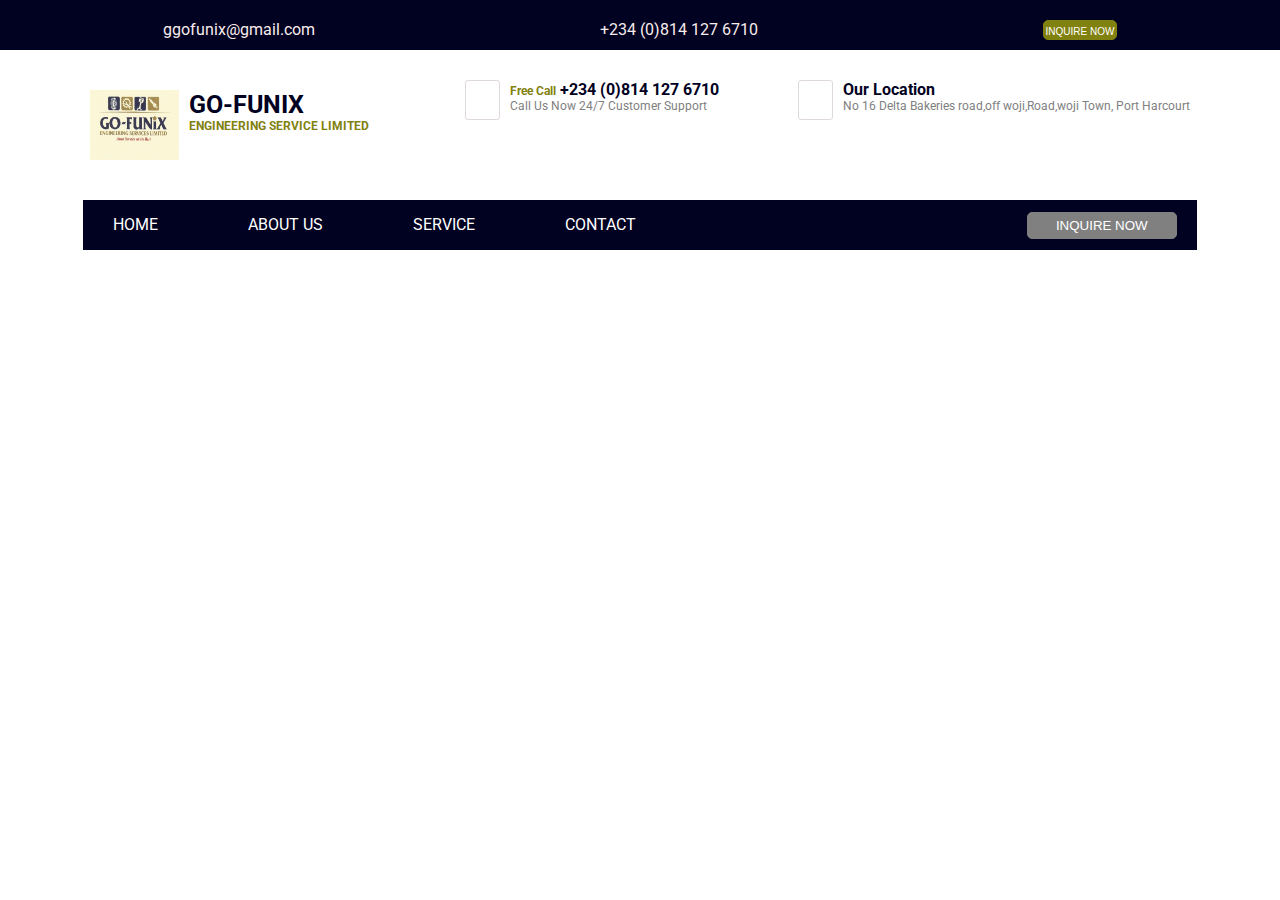
==== about.html @ c50b6c3c "GO-FUNIX" ====
<!DOCTYPE html>
<html lang="en">
<head>
    <meta charset="UTF-8">
    <meta http-equiv="X-UA-Compatible" content="IE=edge">
    <meta name="viewport" content="width=device-width, initial-scale=1.0">
    <link href="https://fonts.googleapis.com/css2?family=Roboto:wght@500;700&display=swap" rel="stylesheet">
    <link rel="stylesheet" href="./style.css">
    <title>GO FUNIX</title>
</head>
<body>
    <section class="section-one">
        <div class="first-container">
            <div class="mail-top">
                <p class="email">ggofunix@gmail.com</p>
                <p class="digit">+324 (0)814 127 6710</p>
            </div>
            <button class="inquire-now">INQUIRE NOW</button>
        </div>
        <div class="mail-topt">
            <div class="mailt-container">
                <div>
                    <p class="email">ggofunix@gmail.com</p>
                </div>
                <div>
                    <p class="digit">+324 (0)814 127 6710</p>
                </div>
            </div>
            <button class="inquire-now">INQUIRE NOW</button>
        </div>
        <div class="mail-topd">
            <div class="mailt-containerd">
                <div>
                    <p class="email">ggofunix@gmail.com</p>
                </div>
                <div>
                    <p class="digit">+234 (0)814 127 6710</p>
                </div>
                <div>
                    <button class="inquire-now">INQUIRE NOW</button>
                </div>
            </div>
        </div>
    </section>
    <section class="sectiont-two">
        <div class="logo-section">
            <img src="./images/Logo 1 pdf.jpeg" class="logo">
            <div>
                <h1 class="logo-hone">GO-FUNIX</h1>
                <h6 class="logo-hsix">ENGINEERING SERVICE LIMITED</h6>
            </div>
        </div>
        <div class="call-section">
            <h2 class="sect-ht"></h2>
            <div>
                <h6 class="call-hsix">Free Call<span class="first-span"> +234 (0)814 127 6710</span></h6>
                <p class="call-secp">Call Us Now 24/7 Customer Support</p>
            </div>
        </div>
        <div class="location-section">
            <h2 class="sect-ht"></h2>
            <div>
                <h6 class="first-span">Our Location</h6>
                <p class="call-secp">No 16 Delta Bakeries road,off woji,Road,woji Town, Port Harcourt </p>
            </div>
        </div>
    </section>
    <section class="section-three">
        <div class="hamburgerIcon" id="hamburger-mobile" onClick="dropMenu()">
            <img src="./images/Hamburger.svg" alt="">
            <h3 class="nav-menu">MENU</h3>
        </div>
        <div class="menuItems">
            <div class="nav-cont" id="nav-dropdown">
                <ul class="nav-links">
                    <li><a href="index.html">HOME</a></li>
                    <li><a href="#">ABOUT US</a></li>
                    <li><a href="service.html">SERVICE</a></li>
                    <li><a href="contact.html">CONTACT</a></li>
                </ul>
            </div>
            <div class="button-cont">
                <button class="nav-button">INQUIRE NOW</button>
            </div>
        </div>
    </section>






    
    <script src="./scrip.js"></script>
</body>
</html>
---- style.css ----
*{
    box-sizing: border-box;
    margin: 0px;
    padding: 0px;
}
body{
    font-family: 'Roboto', sans-serif;
}
.section-one{
    background-color: rgb(1, 1, 34);
    text-align: center;
}
.mail-top{
    color: rgb(248, 236, 236);
    padding: 20px;
    line-height: 30px;
}
.inquire-now{
    width: 80%;
    height: 35px;
    background-color:rgb(129, 129, 15);
    color: white;
    border: 1px solid rgb(129, 129, 15);
    border-radius: 15px;
    font-size: 16px;
    font-weight: 100px;
    margin-bottom: 5px;
}
.mail-topt{
    display: none;
}
.first-container{
    display: block;
}
.mail-topd{
    display: none;
}
.sectiont-two{
    height: 280px;
    overflow: hidden;
}
.logo{
    width: 30%;
}
.logo-section{
    display: flex;
    padding:20px 30px;
    gap: 10px;
}
.logo-hone{
    font-size: 25px;
    color: rgb(1, 1, 34);
}
.logo-hsix{
    color: rgb(129, 129, 15);
    font-size: 12px;
}
.call-section{
    display: flex;
    padding: 10px 30px;
    gap: 10px;
}
.location-section{
    display: flex;
    padding: 10px 30px;
    gap: 10px;
}
.sect-ht{
    border-radius: 3px;
    border: 1px solid rgb(224, 217, 217);
    width: 35px;
    height: 40px;
}
.call-hsix{
    color: rgb(129, 129, 15);
    font-size: 12px;
}
.first-span{
    color: rgb(1, 1, 34);
    font-size: 16px;
}
.call-secp{
    font-size: 12px;
    color: gray;
}
.section-three{
    background-color:rgb(1, 1, 34) ;
    /* display: flex; */
}
.nav-cont{
    position: absolute;
    background-color: rgb(1, 1, 34);
    width: 100%;
    height: 0;
    overflow-y: hidden;

}
li a{
    text-decoration: none;
    list-style-type: none;
    color: white;
    padding: 30px;
    font-size: 16px;
    line-height: 30px;
}
.hamburgerIcon{
    display: flex;
}
.button-cont{
    display: none;
}
.hamburger{
    width: 30px;
    margin-top:8px ;
}
.nav-menu{
    color: white;
    margin-top: 10px;
}
.show-nav-dropdown{
    height: max-content;
}
.section-four{
    /* margin-top: -5px; */
    overflow: hidden;
    /* background-image: url(./images/back-ground.jpg); */
    background-repeat: no-repeat;
    background-size: cover;
    height: 600px;
    background-image:
    linear-gradient(to bottom, rgba(245, 246, 252, 0.72), rgba(0, 0, 10, 0.80)),
    url('./images/mechelin-bg.jpg');
}
.four-conts{
    /* padding-top: 140px; */
    padding: 140px 30px 0 30px;
}
.four-hone{
    font-size: 30px;
    color: white;
}
.fourp{
    line-height: 25px;
    color: whitesmoke;
    margin-top: 20px;
}
.section-five{
    padding: 0 30px 30px 30px;
}
.buy{
    width: 30px;
    height: 25px;
    margin-top: 10px;
    margin-left: 8px;
    /* background-color: rgb(129, 129, 15); */
}
.buy-image{
    background-color: rgb(129, 129, 15);
    width: 150px;
    height: 50px;
    border-radius: 50%;
    /* margin-bottom: 20px; */
}
.import-image{
    background-color: rgb(1, 1, 34);
    width: 180px;
    height: 50px;
    border-radius: 50%;
}
.import{
    width: 30px;
    height: 25px;
    margin-left: 5px;
    margin-top: 10px;
}
.top-five{
    display: flex;
    background-color:rgb(1, 1, 34) ;
    color: white;
    height: 220px;
    padding: 30px;
}
.middle-five{
    display: flex;
    background-color: rgb(129, 129, 15);
    color: white;
    height: 220px;
    padding: 30px;
}
.last-five{
    display: flex;
    background-color:rgb(1, 1, 34) ;
    color: white;
    height: 220px;
    padding: 30px;
}
.five-htre{
    margin-bottom: 15px;
}
.five-mini{
    margin-left: 15px;
}
.section-six{
    padding: 30px;
}
.six-image{
    width: 100%;
    margin-bottom: 50px;
    /* height: 40%; */
}
.six-htre{
    color: rgb(129, 129, 15);
    font-size: 14px;
    margin-bottom: 10px;
}
.six-hone{
    color: rgb(19, 18, 18);
    font-size: 20px;
    margin-bottom: 20px;
}
.sixp{
    padding: 0 0px 20px 40px;
    color: rgb(31, 30, 30);
}
.section-seven{
    padding: 30px;
    text-align: center;
    overflow: hidden;
    background-repeat: no-repeat;
    background-size: cover;
    height: 400px;
    background-image:
    linear-gradient(to bottom, rgba(245, 246, 252, 0.72), rgba(0, 0, 10, 0.80)),
    url('./images/tyres-one.jpg');
}
.sevenmi{
    color: white;
}
.seven-htre{
    font-size: 30px;
}
.sevenp{
    line-height: 25px;
    margin-top: 20px;
}
.section-eight{
    padding: 30px;
    /* gap: 50px; */
}
.eight-top{
    text-align: center;
    padding: 50px 30px;
}
.eight-htre{
    color: rgb(129, 129, 15);
    font-size: 14px;
    margin-bottom: 10px;
}
.eight-htwo{
    color: rgb(36, 35, 35);
    font-size: 25px;
}
.eight-first{
    background-color: whitesmoke;
    height: 460px;
    padding: 30px;
    text-align: center;
    margin-bottom: 35px;
}
.eight-middle{
    background-color: whitesmoke;
    height: 460px;
    padding: 30px;
    text-align: center;
    margin-bottom: 35px;
}
.eight-last{
    background-color: whitesmoke;
    height: 460px;
    padding: 30px;
    text-align: center;
}
.first-image{
    width: 100%;
}
.middle-image{
    width: 100%;
}
.last-image{
    width: 100%;
}
.eight-htref{
    color: rgb(36, 35, 35);
    font-size: 20px;
    padding: 30px;
}
.eightpf{
    /* padding: 30px; */
    line-height: 25px;
    color: gray;
    font-size: 18px;
}
.section-nine{
    background-color: rgb(1, 1, 34);
    padding: 50px 10px 50px 30px;
    /* height: 800%; */
}
.about{
    margin-bottom: 30px;
}
.link{
    margin-bottom: 30px;
}
.ninep{
    line-height: 40px;
    color: gray;
    font-size: 18px;
}
.nine-htre{
    margin-bottom: 30px;
    font-size: 20px;
    color: white;
}
.section-ten{
    padding: 30px;
    text-align: center;
    /* background-color: gray; */
}
.ten-image{
    width: 100%;
    height: 20%;
    /* background-color: red; */
    margin-bottom: 50px;
}
.ten-image-bg{
    background-color: white;
    width: 75%;
    height: 20%;
    margin-bottom: 40px;
}
.ten-image-bgc{
    background-color: white;
    width: 60%;
}
.ten-hone{
    font-size: 25px;
    margin-bottom: 10px;
    color: rgb(36, 35, 35);
}
.tenp{
    margin-bottom: 10px;
    font-size: 18px;
    color: rgb(129, 129, 15);          
}


/* .nav-menu{
    display: block;
} */
/*tablet*/
@media screen and (min-width:700px) {
    .mail-topt{
        display: block;
    }
    .first-container{
        display: none;
    }
    .mailt-container{
        display: flex;
        justify-content: space-around;
        color: rgb(248, 236, 236);
        padding: 20px;
    }
    .mail-topd{
        display: none;
    }
    .sectiont-two{
        height: 320px;
        padding:20px 50px;
    }
    .logo{
        width: 15%;
    }
    .logo-section{
        display: flex;
        padding:20px 30px;
        gap: 10px;
    }
    .nav-menu{
        display: block;
    }
    .nav-menu{
        padding-top: 20px;
        font-size: 5px;
    }
    .button-cont{
        display: none;
    }
    .hamburgerIcon{
        display: flex;
        margin-left: 70px;
    }
    .nav-menu{
        color: white;
        font-size: 20px;
        margin-bottom: 16px;
    }
    .hamburger{
        width: 30px;
        margin-top:12px ;
    }
    .four-conts{
        width: 80%;
        /* margin: 0px 0px 50px 0px; */
    }
    .four-hone{
        font-size: 35px;
        font-weight: bolder;
    }
    .fourp{
        line-height: 30px;
        margin-top: 60px;
    }
    .buy-image{
        width: 60px;
        height: 50px;
        border-radius: 50%;
    }
    .buy{
        margin-left: 10px;
    }
    .import-image{
        width: 80px;
        height: 50px;
    }
    .top-five{
        height: 150px;
       line-height: 25px;
    }
    .middle-five{
        height: 150px;
        line-height: 25px;
    }
    .last-five{
        height: 170px;
        line-height: 25px;
    }
    .section-five{
        padding: 0 70px 90px 70px;
    }
    .section-six{
        padding: 70px;
    }
    .six-image{
        width: 100%;
        height: 600px;
        margin-bottom: 50px;
        /* height: 40%; */
    }
    .six-htre{
        font-size: 16px;
        margin-bottom: 10px;
    }
    .six-hone{
        font-size: 25px;
        margin-bottom: 20px;
    }
    .sixp{
        font-size: 18px;
        padding: 0 0px 20px 40px;
    }
    .seven-htre{
        font-size: 35px;
    }
    .sevenp{
        line-height: 25px;
        margin-top: 20px;
        font-size: 20px;
    }
    .first-image{
        width: 100%;
        height: 300px;
    }
    .middle-image{
        width: 100%;
        height: 300px;
    }
    .last-image{
        width: 100%;
        height: 300px;
    }
    .section-eight{
        padding: 70px;
        /* gap: 50px; */
    }
    .eight-first{
        background-color: whitesmoke;
        height: 550px;
        padding: 30px;
        text-align: center;
        margin-bottom: 50px;
    }
    .eight-middle{
        background-color: whitesmoke;
        height: 550px;
        padding: 30px;
        text-align: center;
        margin-bottom: 50px;
    }
    .eight-last{
        background-color: whitesmoke;
        height: 550px;
        padding: 30px;
        text-align: center;
    }
    .section-nine{
        background-color: rgb(1, 1, 34);
        padding: 70px 10px 70px 70px;
        /* height: 800%; */
    }
    .section-ten{
        padding: 70px;
        text-align: center;
    }
    .ten-image{
        width: 80%;
        /* background-color: red; */
        margin-bottom: 50px;
    }
    .ten-hone{
        font-size: 30px;
        margin-bottom: 10px;
        color: rgb(36, 35, 35);
    }
    .tenp{
        margin-bottom: 10px;
        font-size: 20px;
        color: rgb(129, 129, 15);          
    }
    
    
}
/*desktop*/
@media screen and (min-width:1000px) {
    .mail-topd{
        display: block;
    }
    .mailt-container{
        display: block;
    }
    .mailt-containerd{
        display: flex;
        justify-content: space-around;
        color: rgb(248, 236, 236);
        padding: 20px;
    }
    .mail-topt{
        display: none;
    }
    .inquire-now{
        width: 100%;
        height: 20px;
        background-color:rgb(129, 129, 15);
        color: white;
        border: 1px solid rgb(129, 129, 15);
        border-radius: 5px;
        font-size: 10px;
        padding: 5px 2px;
        font-weight: 100px;
        margin-bottom: 5px;
    }
    .section-one{
        height: 50px;
    }
    .sectiont-two{
        display: flex;
        justify-content: space-around;
        height: 150px;
    }
    .logo{
        width: 30%;
        height: 70px;
    }
    .section-three{
        width: 87%;
        height: 50px;
        margin: 0 auto;
    }
    .nav-cont{
        display: block;
        font-size: 18px;
    }
    .nav-menu{
        display: none;
    }
    .nav-links{
        display: flex;
        gap: 30px;
        list-style-type: none;
        
       
    }
    li a{
        text-decoration: none;
        list-style-type: none;
        color: white;
        padding: 30px;
        font-size: 16px;
    }
    li a:hover{
        background-color: rgb(129, 129, 15);
        height:100px;
    }
    .menuItems{
        display: flex;
        justify-content:space-between;
    }
    .nav-cont{
        position: unset;
        height: 50px;
    }
    .hamburgerIcon{
        display: none;
    }
    .button-cont{
        display: block;
    }
    .nav-links{
        padding-top: 10px;
    }
    .nav-button{
        margin-top: 12px;
        padding:5px;
        border: 1px solid gray;
        width: 150px;
        background-color: gray;
        color: white;
        border-radius: 5px;
        margin-right: 20px;
    }
    .four-conts{
        width: 50%;
    }
    .four-hone{
        font-size: 45px;
    }
    .five-conts{
        display: flex;
        margin-top: -30px;
    }
    .top-five{
        height: 220px;
       line-height: 25px;
       width: 50%;
    }
    .middle-five{
        height: 220px;
        line-height: 25px;
        width: 50%;
    }
    .last-five{
        height: 220px;
        line-height: 25px;
        width: 50%;
    }
    .buy-image{
        width: 80px;
        height: 40px;
        border-radius: 50%;
    }
    .buy{
        margin-right: 10px;
        width: 25px;
    }
    .import-image{
        width: 80px;
        height: 40px;
    }
    .import{
        width: 25px;
        margin-right: 5px;
    }
    .six-cont{
        display: flex;
    }
    .six-left{
        width: 50%;
    }
    .six-right{
        width: 50%;
        margin-top: 60px;
        margin-left: 60px;
        /* text-align: center; */
    }
    .section-six{
        padding: 0 70px 30px 70px;
        height: 550px;
    }
    .six-image{
        width: 100%;
        height: 500px;
        margin-bottom: 50px;
        /* height: 40%; */
    }
    .six-htre{
        font-size: 16px;
        margin-bottom: 10px;
    }
    .six-hone{
        font-size: 35px;
        margin-bottom: 20px;
    }
    .sixp{
        font-size: 18px;
        padding: 0 0px 20px 40px;
    }
    .seven-htre{
        font-size: 45px;
    }
    .sevenp{
        line-height: 40px;
        margin-top: 20px;
        font-size: 20px;
    }
    .section-seven{
        height: 300px;
    }
    .eight-cont{
        display: flex;
        gap: 40px;
    }
    .first-image{
        width: 100%;
        height: 300px;
    }
    .middle-image{
        width: 100%;
        height: 300px;
        margin-top: 10px;
    }
    .last-image{
        width: 100%;
        height: 300px;
        margin-top: 10px;
    }
    .section-eight{
        padding: 70px;
        /* gap: 50px; */
    }
    .eight-first{
        background-color: whitesmoke;
        height: 600px;
        width: 800px;
        padding: 50px;
        text-align: center;
        border-radius: 10px;
        /* margin-bottom: 50px; */
    }
    .eight-middle{
        background-color: whitesmoke;
        height: 600px;
        width: 800px;
        /* padding: 30px; */
        text-align: center;
        border-radius: 10px;
        /* margin-bottom: 50px; */
    }
    .eight-last{
        background-color: whitesmoke;
        height: 600px;
        width: 800px;
        border-radius: 10px;
        /* padding: 30px; */
        text-align: center;
    }
    .eight-htre{
        font-size: 20px;
    }
    .eight-htwo{
        font-size: 30px;
    }
    .nine-cont{
        display: flex;
        justify-content: space-between;
        gap: 150px;
        padding: 30px;
    }
    .ten-cont{
        display: flex;
    }
    .section-ten{
        background-color: gray;
    }
    .ten-hone{
        font-size: 45px;
    }
    .tenp{
        font-size: 20px;
        margin-bottom: 40px;
    }
    
    
    
}
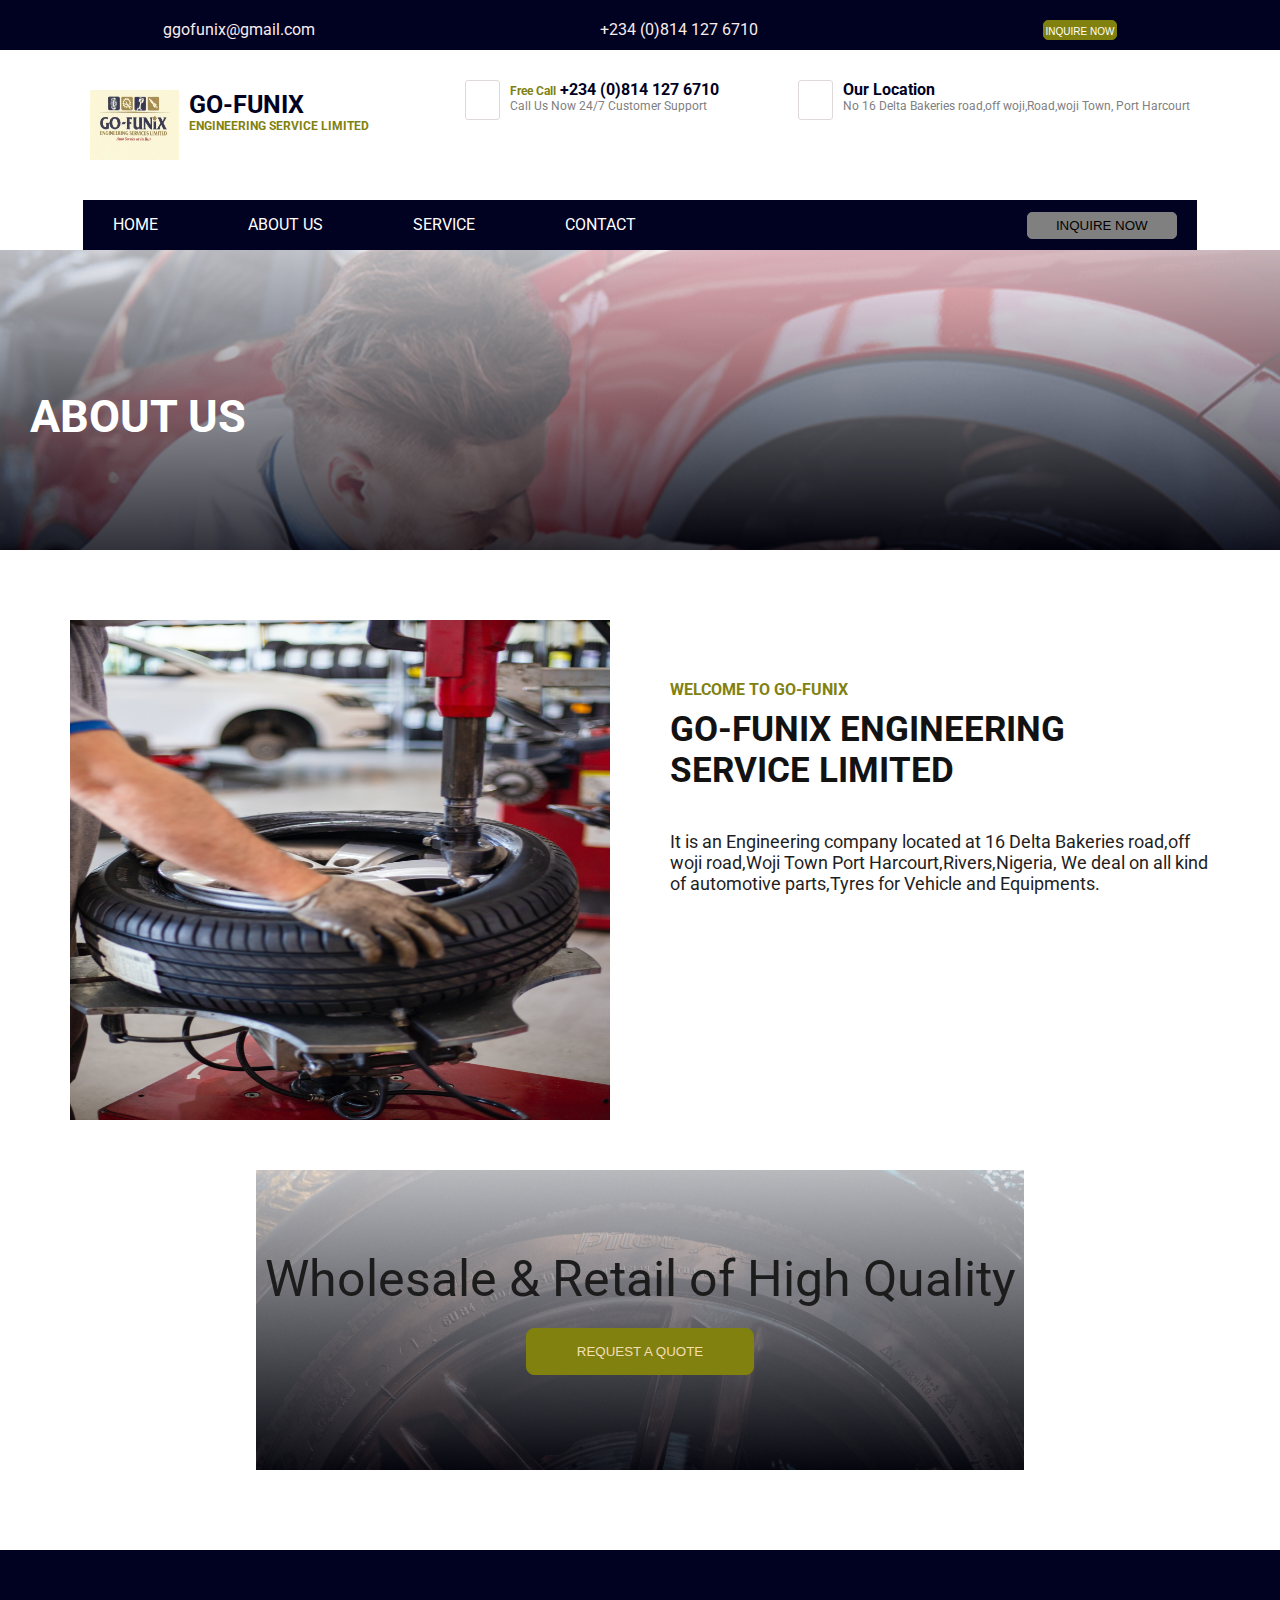
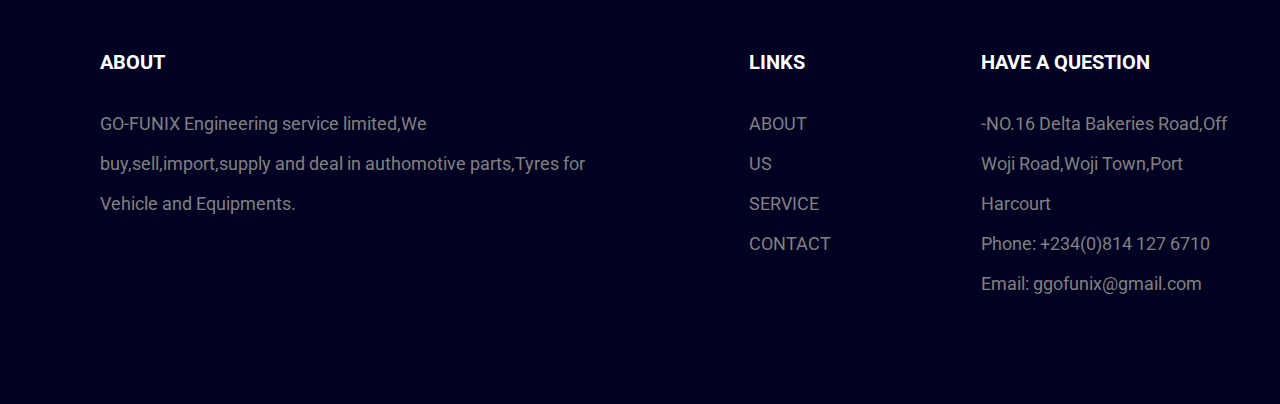
==== commit 5a88342f: "created all the sections and made all the fixces" ====
--- a/about.html
+++ b/about.html
@@ -84,6 +84,75 @@
             </div>
         </div>
     </section>
+    <section class="section-four sectionf-abt">
+        <div class="four-conts fourabt">
+            <div class="fourabt-left">
+                <h1 class="four-hone">ABOUT US</h1> 
+            </div>
+        </div>
+    </section>
+    <section class="section-six">
+        <div class="six-cont">
+            <div class="six-left">
+                <img src="./images/history.jpg" class="six-image">
+            </div>
+            <div class="six-right">
+                <h3 class="six-htre">WELCOME TO GO-FUNIX</h3>
+                <h1 class="six-hone">GO-FUNIX ENGINEERING SERVICE LIMITED</h1>
+                <p class="sixp">It is an Engineering company located at 16 Delta Bakeries road,off woji road,Woji Town Port Harcourt,Rivers,Nigeria,
+                    We deal on all kind of automotive parts,Tyres for Vehicle and Equipments.
+                </p>
+            </div>
+        </div>
+    </section>
+    <!-- <section class="about-three">
+        <h1 class="abthone">OUR TEAM</h1>
+        <div class="abttre-cont">
+            <div class="abtft">
+                <p class="abtp"></p>
+                <p class="abtp"></p>
+                <p class="abtp"></p>
+            </div>
+            <div class="abtft">
+                <p class="abtp"></p>
+                <p class="abtp"></p>
+                <p class="abtp"></p>
+            </div>
+            <div class="abtft">
+                <p class="abtp"></p>
+                <p class="abtp"></p>
+                <p class="abtp"></p>
+            </div>
+        </div>
+    </section> -->
+    <section class="about-four">
+        <div class="abtf-cont">
+            <p class="abtfour-wholesale">Wholesale & Retail of High Quality</p>
+            <button class="whole-button">REQUEST A QUOTE</button>
+        </div>
+    </section>
+    <section class="section-nine">
+        <div class="nine-cont">
+            <div class="about">
+                <h3 class="nine-htre">ABOUT</h3>
+                <p class="ninep">GO-FUNIX Engineering service limited,We buy,sell,import,supply and deal in authomotive
+                    parts,Tyres for Vehicle and Equipments.
+                </p>
+            </div>
+            <div class="link">
+                <h3 class="nine-htre">LINKS</h3>
+                <p class="ninep">ABOUT US</p>
+                <p class="ninep">SERVICE</p>
+                <p class="ninep">CONTACT</p>
+            </div>
+            <div class="question">
+                <h3 class="nine-htre">HAVE A QUESTION</h3>
+                <p class="ninep">-NO.16 Delta Bakeries Road,Off Woji Road,Woji Town,Port Harcourt </p>
+                <p class="ninep">Phone: +234(0)814 127 6710</p>
+                <p class="ninep">Email: ggofunix@gmail.com</p>
+            </div>
+        </div>
+    </section>
 
 
 
--- a/style.css
+++ b/style.css
@@ -105,17 +105,20 @@
 }
 .hamburgerIcon{
     display: flex;
+    padding-left: 30px;
 }
 .button-cont{
     display: none;
 }
 .hamburger{
     width: 30px;
+    /* height: 10px; */
     margin-top:8px ;
 }
 .nav-menu{
     color: white;
     margin-top: 10px;
+    margin-left: 5px;
 }
 .show-nav-dropdown{
     height: max-content;
@@ -155,24 +158,24 @@
     /* background-color: rgb(129, 129, 15); */
 }
 .buy-image{
-    background-color: rgb(129, 129, 15);
-    width: 150px;
-    height: 50px;
+    /* background-color: rgb(129, 129, 15); */
+    width: 80px;
+    height: 46px;
     border-radius: 50%;
     /* margin-bottom: 20px; */
 }
 .import-image{
-    background-color: rgb(1, 1, 34);
-    width: 180px;
-    height: 50px;
+    /* background-color: rgb(1, 1, 34); */
+    width: 80px;
+    height: 46px;
     border-radius: 50%;
 }
-.import{
+/* .import{
     width: 30px;
     height: 25px;
     margin-left: 5px;
     margin-top: 10px;
-}
+} */
 .top-five{
     display: flex;
     background-color:rgb(1, 1, 34) ;
@@ -219,7 +222,7 @@
     margin-bottom: 20px;
 }
 .sixp{
-    padding: 0 0px 20px 40px;
+    /* padding: 0 0px 20px 40px; */
     color: rgb(31, 30, 30);
 }
 .section-seven{
@@ -276,7 +279,7 @@
 }
 .eight-last{
     background-color: whitesmoke;
-    height: 460px;
+    height: 618px;
     padding: 30px;
     text-align: center;
 }
@@ -352,11 +355,130 @@
     font-size: 18px;
     color: rgb(129, 129, 15);          
 }
-
-
-/* .nav-menu{
+/*service*/
+.service-three{
+    width: 100%;
+}
+.service-left{
+    background-color:rgb(233, 233, 153);
+    color: white;
+    /* width: 50%; */
+}
+.service-right{
+    background-color: rgb(129, 129, 15);
+    color: white;
+    /* width: 50%; */
+}
+.servicep{
+    line-height: 35px;
+    padding: 40px;
+    text-align: center;
+    font-size: 20px;
+}
+.leftserv-img{
+    width: 350px;
+}
+.service-one{
+    display: none;
+}
+/*about*/
+.about-three{
+    width: 100%;
+    padding: 30px;
+    margin-top: 70px;
+    text-align: center;
+}
+.abtft{
+    width: 200px;
+    gap: 100px;
+    /* border-radius: 20px; */
+}
+.abtp{
+    height: 300px;
+    width: 350px;
+    margin-bottom: 50px;
+    background-color: rgb(214, 212, 212);
+}
+.about-four{
+    background-repeat: no-repeat;
+    background-size: cover;
+    height: 200px;
+    background-image:
+    linear-gradient(to bottom, rgba(245, 246, 252, 0.72), rgba(0, 0, 10, 0.80)),
+    url('./images/abt..jpg');
+    margin-bottom: 40px;
+    width: 100%;
+}
+.abtfour-wholesale{
+    text-align: center;
+    padding-top: 20px;
+    font-size: 25px;
+    color: rgb(29, 28, 28);
+}
+.whole-button{
+   padding: 15px 50px;
+   background-color: rgb(129, 129, 15);
+   border: 1px solid rgb(129, 129, 15);
+   border-radius: 8px;
+   color: wheat;
+   display: block;
+   margin: auto;
+   margin-top: 20px;
+}
+.contact-first{
+    width: 100%;
+    text-align: center;
+    padding: 30px;
+}
+.contact-htre{
+    color: rgb(129, 129, 15);
+    margin-bottom: 10px;
+}
+.contact-hone{
+    color: black;
+    font-size: 30px;
+    margin-bottom: 20px;
+}
+.contactp{
+    color: gray;
+}
+.contact-question{
+    display: none;
+}
+.contact-last{
     display: block;
-} */
+    margin: 0 auto;
+    padding: 30px;
+}
+input{
+    width: 100%;
+    height: 50px;
+    margin-bottom: 10px;
+    border: 1px solid gray;
+    border-radius: 10px;
+    /* margin-bottom: 20px;
+    margin: 20px; */
+}
+.form-button{
+    display: block;
+    margin: 0 auto;
+    width: 50%;
+    height: 20px;
+    background-color: rgb(129, 129, 15);
+    border: 1px solid rgb(129, 129, 15);
+    color: white;
+    border-radius: 10px;
+    /* justify-content: center; */
+}
+.input-text{
+    font-size: 10px;
+    color: black;
+}
+.nav-menu{
+    color: white;
+    font-size: 20px;
+    margin-bottom: 10px;
+}
 /*tablet*/
 @media screen and (min-width:700px) {
     .mail-topt{
@@ -389,10 +511,10 @@
     .nav-menu{
         display: block;
     }
-    .nav-menu{
+    /* .nav-menu{
         padding-top: 20px;
         font-size: 5px;
-    }
+    } */
     .button-cont{
         display: none;
     }
@@ -403,7 +525,7 @@
     .nav-menu{
         color: white;
         font-size: 20px;
-        margin-bottom: 16px;
+        margin-bottom: 10px;
     }
     .hamburger{
         width: 30px;
@@ -442,7 +564,7 @@
         line-height: 25px;
     }
     .last-five{
-        height: 170px;
+        height: 200px;
         line-height: 25px;
     }
     .section-five{
@@ -467,7 +589,7 @@
     }
     .sixp{
         font-size: 18px;
-        padding: 0 0px 20px 40px;
+        /* padding: 0 0px 20px 40px; */
     }
     .seven-htre{
         font-size: 35px;
@@ -509,7 +631,7 @@
     }
     .eight-last{
         background-color: whitesmoke;
-        height: 550px;
+        height: 618 px;
         padding: 30px;
         text-align: center;
     }
@@ -536,6 +658,114 @@
         margin-bottom: 10px;
         font-size: 20px;
         color: rgb(129, 129, 15);          
+    }
+    .service-three{
+        width: 100%;
+        padding: 30px;
+    }
+    .service-left{
+        background-color:rgb(233, 233, 153);
+        color: white;
+        /* width: 50%; */
+    }
+    .service-right{
+        background-color: rgb(129, 129, 15);
+        color: white;
+        /* width: 50%; */
+    }
+    .servicep{
+        line-height: 30px;
+        padding: 40px;
+        text-align: center;
+        font-size: 20px;
+    }
+    .leftserv-img{
+        width: 400px;
+    }
+    .service-one{
+        display: none;
+    }
+    .abtfour-wholesale{
+        text-align: center;
+        padding-top: 20px;
+        font-size: 35px;
+        color: rgb(29, 28, 28);
+    }
+    .whole-button{
+       padding: 15px 50px;
+       background-color: rgb(129, 129, 15);
+       border: 1px solid rgb(129, 129, 15);
+       border-radius: 8px;
+       color: wheat;
+       display: block;
+       margin: auto;
+       margin-top: 20px;
+    }
+    .contact-question{
+        display: none;
+    }
+    .contact-last{
+        display: block;
+        margin: 0 auto;
+        padding: 70px;
+    }
+    input{
+        width: 100%;
+        height: 50px;
+        margin-bottom: 30px;
+        border: 1px solid gray;
+        border-radius: 10px;
+        /* margin-bottom: 20px;
+        margin: 20px; */
+    }
+    .form-button{
+        display: block;
+        margin: 0 auto;
+        width: 50%;
+        height: 50px;
+        background-color: rgb(129, 129, 15);
+        border: 1px solid rgb(129, 129, 15);
+        color: white;
+        border-radius: 10px;
+        /* justify-content: center; */
+    }
+    .input-text{
+        font-size: 10px;
+        color: black;
+    }
+    .hamburger{
+        width: 30px;
+        /* height: 10px; */
+        margin-top:20px ;
+    }
+    .nav-menu{
+        color: white;
+        font-size: 20px;
+        padding-top: 15px;
+    }
+
+    
+}
+@media screen and (min-width:686px) {
+    .eight-first{
+        background-color: whitesmoke;
+        height: 530px;
+        padding: 30px;
+        text-align: center;
+        margin-bottom: 50px;
+    }
+    .eight-middle{
+        background-color: whitesmoke;
+        height: 550px;
+        padding: 30px;
+        text-align: center;
+        margin-bottom: 50px;
+    }
+    .eight-last{
+        background-color: whitesmoke;
+        height:629px;
+        padding: 30px;
+        text-align: center;
     }
     
     
@@ -628,16 +858,23 @@
     .nav-links{
         padding-top: 10px;
     }
-    .nav-button{
+    .nav-button {
         margin-top: 12px;
         padding:5px;
         border: 1px solid gray;
         width: 150px;
         background-color: gray;
-        color: white;
+        /* color: white; */
         border-radius: 5px;
         margin-right: 20px;
     }
+    .nav-button a{
+        
+        /* background-color: gray; */
+        color: white;
+        text-decoration: none;
+       
+    }
     .four-conts{
         width: 50%;
     }
@@ -649,17 +886,17 @@
         margin-top: -30px;
     }
     .top-five{
-        height: 220px;
+        height: 280px;
        line-height: 25px;
        width: 50%;
     }
     .middle-five{
-        height: 220px;
+        height: 280px;
         line-height: 25px;
         width: 50%;
     }
     .last-five{
-        height: 220px;
+        height: 280px;
         line-height: 25px;
         width: 50%;
     }
@@ -700,7 +937,6 @@
         width: 100%;
         height: 500px;
         margin-bottom: 50px;
-        /* height: 40%; */
     }
     .six-htre{
         font-size: 16px;
@@ -712,7 +948,7 @@
     }
     .sixp{
         font-size: 18px;
-        padding: 0 0px 20px 40px;
+        /* padding: 0 0px 20px 40px; */
     }
     .seven-htre{
         font-size: 45px;
@@ -799,6 +1035,209 @@
         margin-bottom: 40px;
     }
     
+.sectionf-abt{
+    background-repeat: no-repeat;
+    background-size: cover;
+    height: 300px;
+    background-image:
+    linear-gradient(to bottom, rgba(245, 246, 252, 0.72), rgba(0, 0, 10, 0.80)),
+    url('./images/importance-or-tyres-in-road-safety.png');
+}
+.section-six{
+    margin-top: 70px;
+}
+.abthone{
+    text-align: center;
+}
+.six-hone{
+    margin-bottom: 40px;
+}
+.about-three{
+    width: 100%;
+    margin-top: 70px;
+}
+.abttre-cont{
+    display: flex;
+    justify-content: center;
+}
+.abtft{
+    width: 400px;
+    gap: 100px;
+    /* border-radius: 20px; */
+}
+.abtp{
+    height: 300px;
+    width: 350px;
+    margin-bottom: 50px;
+    background-color: rgb(214, 212, 212);
+}
+.abthone{
+    margin-bottom: 50px;
+    font-size: 40px;
+    color: rgb(29, 28, 28);
+}
+.about-four{
+    background-repeat: no-repeat;
+    background-size: cover;
+    height: 300px;
+    background-image:
+    linear-gradient(to bottom, rgba(245, 246, 252, 0.72), rgba(0, 0, 10, 0.80)),
+    url('./images/abt..jpg');
+    /* margin-bottom: 100px; */
+    /* padding: 50px; */
+    width: 60%;
+    margin: 0 auto;
+
+}
+.abtfour-wholesale{
+    text-align: center;
+    padding-top: 80px;
+    font-size: 50px;
+    color: rgb(29, 28, 28);
+}
+.whole-button{
+   padding: 15px 50px;
+   background-color: rgb(129, 129, 15);
+   border: 1px solid rgb(129, 129, 15);
+   border-radius: 8px;
+   color: wheat;
+   display: block;
+   margin: auto;
+   margin-top: 20px;
+}
+.section-nine{
+    margin-top: 80px;
+}
+    /*services*/
+    .service-one{
+        height: 250px;
+        background-size: cover;
+        background-repeat: no-repeat;
+        background-image:
+        linear-gradient(to bottom, rgba(245, 246, 252, 0.72), rgba(0, 0, 10, 0.90)),
+        url('./images/history.jpg');
+
+    }
+    .service-onecont{
+        padding: 160px 50px 50px 30px;
+        color: white;
+        font-size: 35px;
+    }
+    .service-three{
+        width: 80%;
+        /* background-color: red; */
+        /* height: 1000px; */
+        margin: 0 auto;
+        height: 800px;
+        /* margin-bottom: 50px; */
+    }
+    .servicet-cont{
+        display: flex;
+    }
+    .service-left{
+        /* background-color:rgb(233, 233, 153); */
+        background-color: rgb(1, 1, 34);
+        color: white;
+        width: 50%;
+    }
+    .service-right{
+        background-color: rgb(129, 129, 15);
+        color: white;
+        width: 50%;
+    }
+    .servicep{
+        line-height: 35px;
+        padding: 40px;
+        text-align: center;
+        font-size: 20px;
+    }
+    .leftserv-img{
+        width: 500px;
+    }
+    .service-one{
+        display: block;
+    }
+    .mapouter{
+        padding: 30px;
+    }
+    .contact-first{
+        width: 100%;
+        text-align: center;
+        padding: 30px;
+    }
+    .contact-htre{
+        color: rgb(129, 129, 15);
+        font-size: 20px;
+        margin-bottom: 10px;
+    }
+    .contact-hone{
+        color: black;
+        font-size: 50px;
+        margin-bottom: 20px;
+    }
+    .contactp{
+        color: gray;
+        width: 500px;
+        margin: auto;
+    }
+    .contact-question{
+        display: block;
+        /* margin-bottom: 20px; */
+    }
+    
+    .contact-last{
+        display: flex;
+        justify-content: center;
+        /* margin: 0 auto; */
+    }
+    input{
+        width: 100%;
+        height: 70px;
+        margin-bottom: 50px;
+        border: 1px solid gray;
+        border-radius: 10px;
+        /* margin-bottom: 20px;
+        margin: 20px; */
+    }
+    .input-mssg{
+        height: 150px;
+    }
+    .form-button{
+        /* display: block; */
+        /* margin: 0 auto; */
+        width: 50%;
+        height: 50px;
+        background-color: rgb(129, 129, 15);
+        border: 1px solid rgb(129, 129, 15);
+        color: white;
+        border-radius: 10px;
+        /* justify-content: center; */
+    }
+    .input-text{
+        font-size: 15px;
+        color: black;
+    }
+    .contact-form{
+        background-color: rgb(247, 244, 244);
+        padding: 50px;
+        border-radius: 2%;
+        /* margin-bottom: 100px; */
+
+    }
+    .call-section{
+        margin-bottom: 100px;
+    }
+    .location-section{
+        margin-bottom: 100px;
+    }
+    /* .sect-ht{
+        border-radius: 3px;
+        border: 1px solid rgb(224, 217, 217);
+        width: 35px;
+        height: 40px;
+    }
+     */
+    
     
     
 }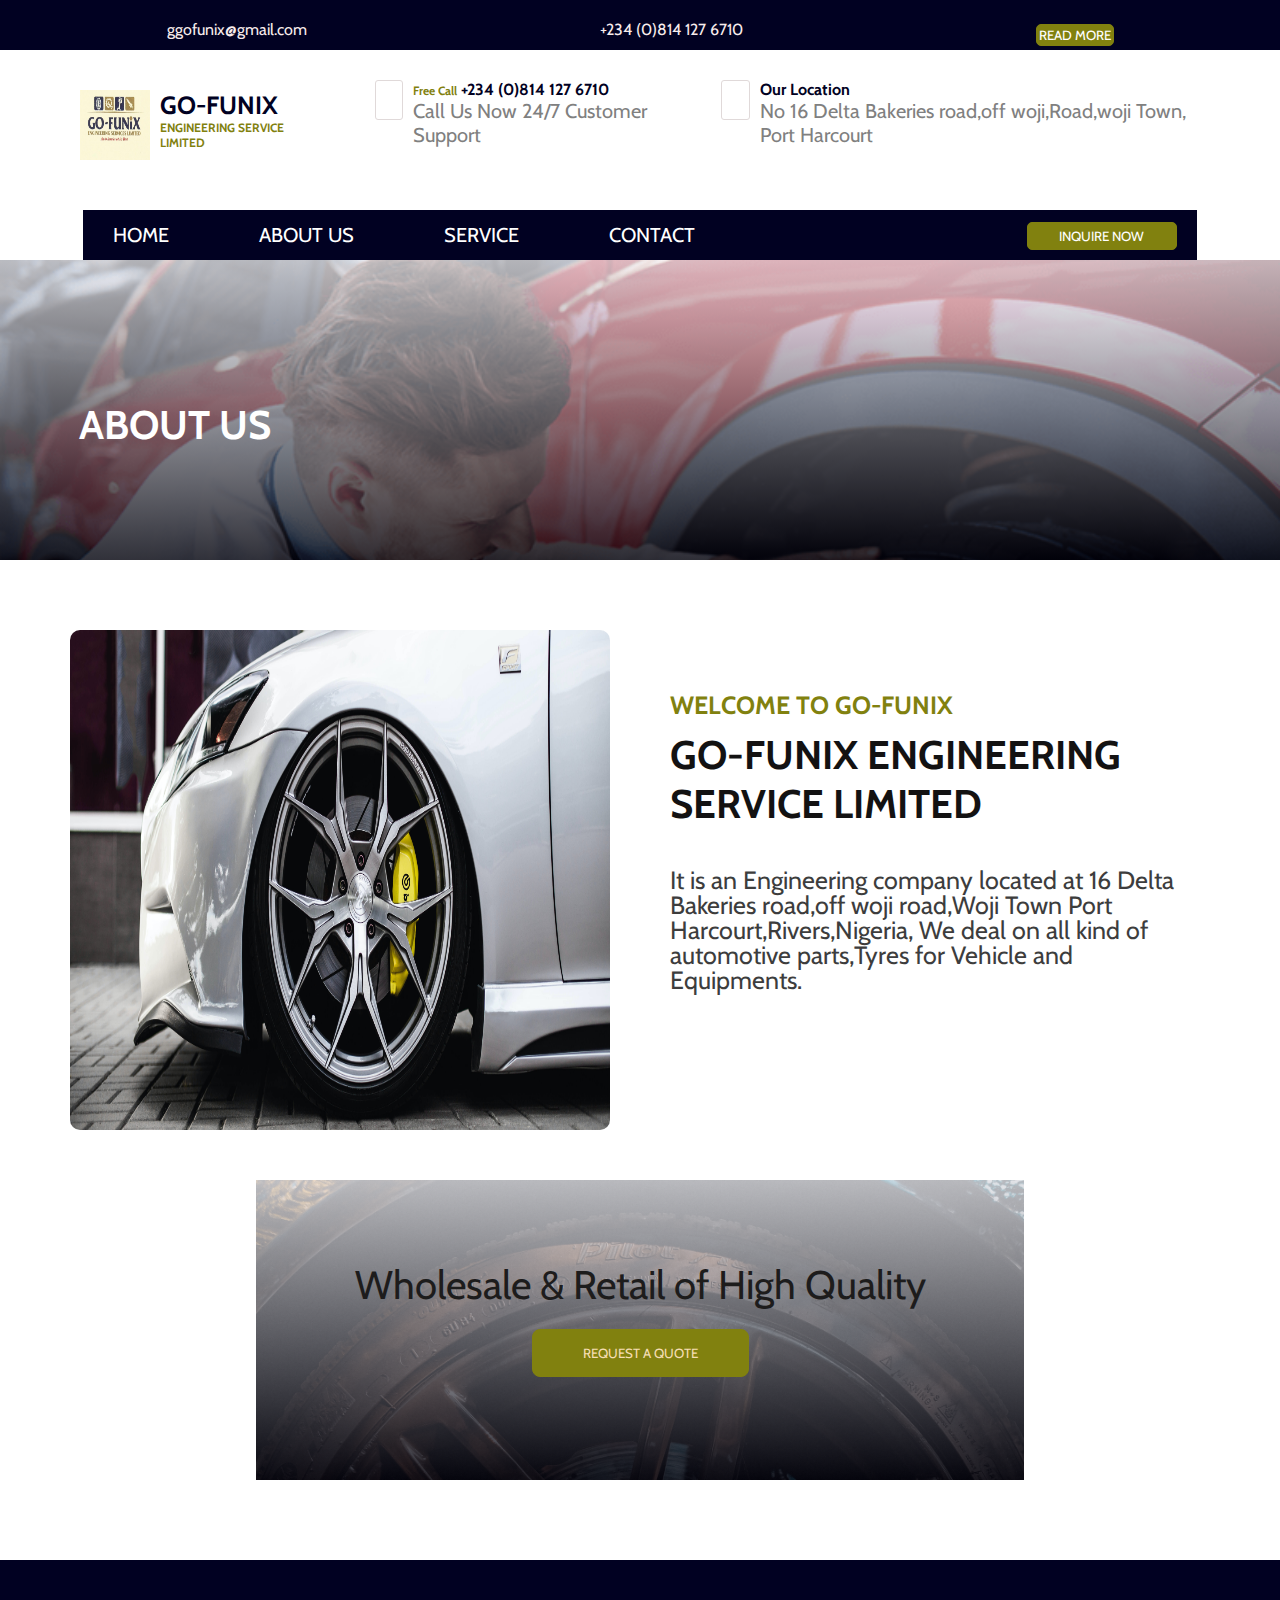
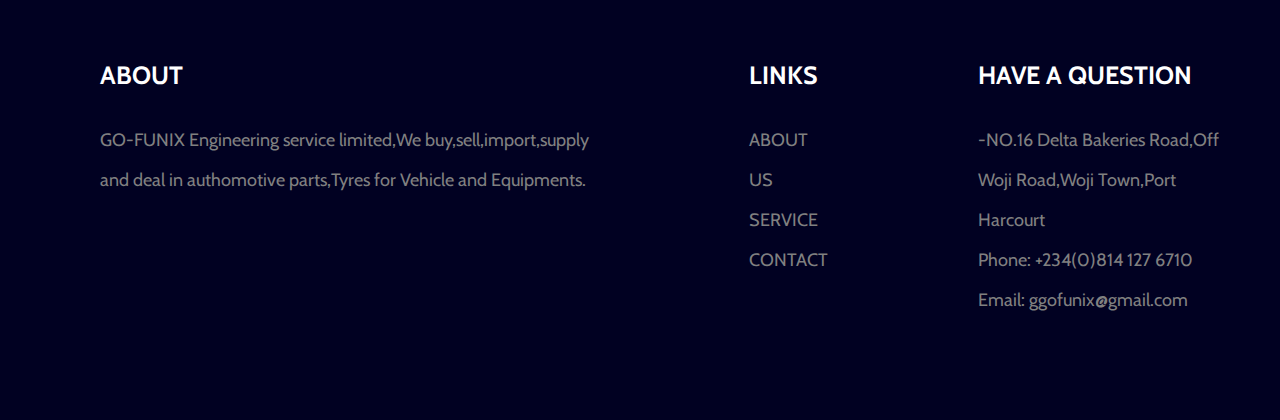
==== commit fd7df6e2: "making all the available fixces in the desktop screen" ====
--- a/about.html
+++ b/about.html
@@ -4,7 +4,7 @@
     <meta charset="UTF-8">
     <meta http-equiv="X-UA-Compatible" content="IE=edge">
     <meta name="viewport" content="width=device-width, initial-scale=1.0">
-    <link href="https://fonts.googleapis.com/css2?family=Roboto:wght@500;700&display=swap" rel="stylesheet">
+    <!-- <link href="https://fonts.googleapis.com/css2?family=Roboto:wght@500;700&display=swap" rel="stylesheet"> -->
     <link rel="stylesheet" href="./style.css">
     <title>GO FUNIX</title>
 </head>
@@ -15,7 +15,7 @@
                 <p class="email">ggofunix@gmail.com</p>
                 <p class="digit">+324 (0)814 127 6710</p>
             </div>
-            <button class="inquire-now">INQUIRE NOW</button>
+            <button class="inquire-now">READ MORE</button>
         </div>
         <div class="mail-topt">
             <div class="mailt-container">
@@ -26,7 +26,7 @@
                     <p class="digit">+324 (0)814 127 6710</p>
                 </div>
             </div>
-            <button class="inquire-now">INQUIRE NOW</button>
+            <button class="inquire-now">READ MORE</button>
         </div>
         <div class="mail-topd">
             <div class="mailt-containerd">
@@ -37,7 +37,7 @@
                     <p class="digit">+234 (0)814 127 6710</p>
                 </div>
                 <div>
-                    <button class="inquire-now">INQUIRE NOW</button>
+                    <button class="inquire-now">READ MORE</button>
                 </div>
             </div>
         </div>
@@ -80,7 +80,8 @@
                 </ul>
             </div>
             <div class="button-cont">
-                <button class="nav-button">INQUIRE NOW</button>
+                <!-- <button class="nav-button">INQUIRE NOW</button> -->
+                <button class="nav-button"><a href="contact.html">INQUIRE NOW</a></button>
             </div>
         </div>
     </section>
@@ -94,7 +95,7 @@
     <section class="section-six">
         <div class="six-cont">
             <div class="six-left">
-                <img src="./images/history.jpg" class="six-image">
+                <img src="./images/funix car.jpg" class="six-image">
             </div>
             <div class="six-right">
                 <h3 class="six-htre">WELCOME TO GO-FUNIX</h3>
--- a/style.css
+++ b/style.css
@@ -1,11 +1,60 @@
+@import url('https://fonts.googleapis.com/css2?family=Cabin:ital,wght@0,400;0,500;0,600;0,700;1,400;1,500;1,600;1,700&display=swap');
+
+
 *{
     box-sizing: border-box;
     margin: 0px;
     padding: 0px;
-}
-body{
-    font-family: 'Roboto', sans-serif;
-}
+    font-family: 'Cabin', sans-serif;}
+:root{
+    --font-sm:18px;
+    --font-md:23px;
+    --font-xl:30px;
+    --font-xxl:38px;
+    --container: 100%;
+    /* font-size: var(--font-sm) */
+}
+
+@media screen and (min-width:640px) {
+    :root{
+        --font-sm:20px;
+        --font-md:25px;
+        --font-xl:32px;
+        --font-xxl:40px;
+        --container: 640px;
+    }}
+@media screen and (min-width:768px) {
+    :root{
+        --font-sm:20px;
+        --font-md:25px;
+        --font-xl:32px;
+        --font-xxl:40px;
+        --container: 768px;
+    }}
+@media screen and (min-width:1024px) {
+    :root{
+        --font-sm:20px;
+        --font-md:25px;
+        --font-xl:32px;
+        --font-xxl:40px;
+        --container: 1024px;
+    }}
+@media screen and (min-width:1280px) {
+    :root{
+        --font-sm:20px;
+        --font-md:25px;
+        --font-xl:32px;
+        --font-xxl:40px;
+        --container: 1280px;
+        /* font-size: var(--font-sm) */
+    }}
+
+
+
+/* body{ */
+    /* font-family: 'Roboto', sans-serif; */
+    /* font-family: 'Prata', serif; */
+/* } */
 .section-one{
     background-color: rgb(1, 1, 34);
     text-align: center;
@@ -17,14 +66,19 @@
 }
 .inquire-now{
     width: 80%;
-    height: 35px;
+    /* height: 35px; */
     background-color:rgb(129, 129, 15);
     color: white;
     border: 1px solid rgb(129, 129, 15);
     border-radius: 15px;
-    font-size: 16px;
+    /* font-size: var(--font-sm); */
     font-weight: 100px;
-    margin-bottom: 5px;
+    margin-bottom: 10px;
+}
+
+.inquire-now a{
+    color:#fff;
+    text-decoration: none;
 }
 .mail-topt{
     display: none;
@@ -36,7 +90,8 @@
     display: none;
 }
 .sectiont-two{
-    height: 280px;
+    /* height: 280px; */
+    min-height: min-content;
     overflow: hidden;
 }
 .logo{
@@ -65,6 +120,7 @@
     padding: 10px 30px;
     gap: 10px;
 }
+
 .sect-ht{
     border-radius: 3px;
     border: 1px solid rgb(224, 217, 217);
@@ -80,7 +136,7 @@
     font-size: 16px;
 }
 .call-secp{
-    font-size: 12px;
+    font-size: var(--font-sm);
     color: gray;
 }
 .section-three{
@@ -100,7 +156,7 @@
     list-style-type: none;
     color: white;
     padding: 30px;
-    font-size: 16px;
+    font-size: var(--font-sm);
     line-height: 30px;
 }
 .hamburgerIcon{
@@ -129,23 +185,28 @@
     /* background-image: url(./images/back-ground.jpg); */
     background-repeat: no-repeat;
     background-size: cover;
-    height: 600px;
+    /* height: 650px; */
+    min-height: min-content;
+    padding-bottom:20px;
     background-image:
     linear-gradient(to bottom, rgba(245, 246, 252, 0.72), rgba(0, 0, 10, 0.80)),
-    url('./images/mechelin-bg.jpg');
+    url('./faith\ \(1\).jpg');
 }
 .four-conts{
     /* padding-top: 140px; */
-    padding: 140px 30px 0 30px;
+    padding: 140px 30px 0 29px;
 }
 .four-hone{
-    font-size: 30px;
+    font-size: var(--font-xxl);
     color: white;
+    max-width: 90%;
+    margin: auto;
 }
 .fourp{
+    font-size: var(--font-sm);
     line-height: 25px;
     color: whitesmoke;
-    margin-top: 20px;
+    margin-top: 15px;
 }
 .section-five{
     padding: 0 30px 30px 30px;
@@ -180,26 +241,29 @@
     display: flex;
     background-color:rgb(1, 1, 34) ;
     color: white;
-    height: 220px;
-    padding: 30px;
+    height: 250px;
+    padding: 30px 0;
 }
 .middle-five{
     display: flex;
     background-color: rgb(129, 129, 15);
     color: white;
-    height: 220px;
-    padding: 30px;
+    height: 250px;
+    padding: 30px 0;
 }
 .last-five{
     display: flex;
     background-color:rgb(1, 1, 34) ;
     color: white;
-    height: 220px;
-    padding: 30px;
+    height: 250px;
+    padding: 30px 0;
 }
 .five-htre{
     margin-bottom: 15px;
 }
+.fivep{
+    font-size: var(--font-sm);
+}
 .five-mini{
     margin-left: 15px;
 }
@@ -208,22 +272,25 @@
 }
 .six-image{
     width: 100%;
-    margin-bottom: 50px;
+    background-size: contain;
+    border-radius: 10px;
+    /* margin-bottom: 50px; */
     /* height: 40%; */
 }
 .six-htre{
     color: rgb(129, 129, 15);
-    font-size: 14px;
+    font-size: var(--font-sm);
     margin-bottom: 10px;
 }
 .six-hone{
     color: rgb(19, 18, 18);
-    font-size: 20px;
+    font-size: var(--font-md);
     margin-bottom: 20px;
 }
 .sixp{
     /* padding: 0 0px 20px 40px; */
     color: rgb(31, 30, 30);
+    font-size: var(--font-sm);
 }
 .section-seven{
     padding: 30px;
@@ -231,7 +298,8 @@
     overflow: hidden;
     background-repeat: no-repeat;
     background-size: cover;
-    height: 400px;
+    /* height: 400px; */
+    min-height: min-content;
     background-image:
     linear-gradient(to bottom, rgba(245, 246, 252, 0.72), rgba(0, 0, 10, 0.80)),
     url('./images/tyres-one.jpg');
@@ -245,6 +313,7 @@
 .sevenp{
     line-height: 25px;
     margin-top: 20px;
+    font-size: var(--font-sm);
 }
 .section-eight{
     padding: 30px;
@@ -256,12 +325,12 @@
 }
 .eight-htre{
     color: rgb(129, 129, 15);
-    font-size: 14px;
+    font-size: var(--font-sm);
     margin-bottom: 10px;
 }
 .eight-htwo{
     color: rgb(36, 35, 35);
-    font-size: 25px;
+    font-size: var(--font-md);
 }
 .eight-first{
     background-color: whitesmoke;
@@ -301,7 +370,7 @@
     /* padding: 30px; */
     line-height: 25px;
     color: gray;
-    font-size: 18px;
+    font-size: var(--font-sm);
 }
 .section-nine{
     background-color: rgb(1, 1, 34);
@@ -321,7 +390,7 @@
 }
 .nine-htre{
     margin-bottom: 30px;
-    font-size: 20px;
+    font-size: var(--font-md);
     color: white;
 }
 .section-ten{
@@ -346,13 +415,13 @@
     width: 60%;
 }
 .ten-hone{
-    font-size: 25px;
+    font-size: var(--font-md);
     margin-bottom: 10px;
     color: rgb(36, 35, 35);
 }
 .tenp{
     margin-bottom: 10px;
-    font-size: 18px;
+    font-size: var(--font-sm);
     color: rgb(129, 129, 15);          
 }
 /*service*/
@@ -373,7 +442,7 @@
     line-height: 35px;
     padding: 40px;
     text-align: center;
-    font-size: 20px;
+    font-size: var(--font-md);
 }
 .leftserv-img{
     width: 350px;
@@ -412,7 +481,7 @@
 .abtfour-wholesale{
     text-align: center;
     padding-top: 20px;
-    font-size: 25px;
+    font-size: var(--font-xl);
     color: rgb(29, 28, 28);
 }
 .whole-button{
@@ -476,7 +545,7 @@
 }
 .nav-menu{
     color: white;
-    font-size: 20px;
+    font-size: var(--font-md);
     margin-bottom: 10px;
 }
 /*tablet*/
@@ -520,7 +589,7 @@
     }
     .hamburgerIcon{
         display: flex;
-        margin-left: 70px;
+        /* margin-left: 70px; */
     }
     .nav-menu{
         color: white;
@@ -533,11 +602,20 @@
     }
     .four-conts{
         width: 80%;
-        /* margin: 0px 0px 50px 0px; */
+
+
+        /* margin: 0 auto; */
+        /* padding: 20px; */
+        /* margin: 0px 0px 30px 0px; */
     }
     .four-hone{
-        font-size: 35px;
+        font-size: var(--font-xxl);
         font-weight: bolder;
+        max-width: 100%;
+    }
+    .five-htre{
+        margin-bottom: 15px;
+        font-size:var(--font-md) ;
     }
     .fourp{
         line-height: 30px;
@@ -556,15 +634,18 @@
         height: 50px;
     }
     .top-five{
-        height: 150px;
+        /* height: 150px; */
+        min-height: min-content;
        line-height: 25px;
     }
     .middle-five{
-        height: 150px;
+        /* height: 150px; */
+        min-height: min-content;
         line-height: 25px;
     }
     .last-five{
-        height: 200px;
+        /* height: 200px; */
+        min-height: min-content;
         line-height: 25px;
     }
     .section-five{
@@ -580,24 +661,24 @@
         /* height: 40%; */
     }
     .six-htre{
-        font-size: 16px;
+        font-size: var(--font-md);
         margin-bottom: 10px;
     }
     .six-hone{
-        font-size: 25px;
+        font-size: var(--font-xxl);
         margin-bottom: 20px;
     }
     .sixp{
-        font-size: 18px;
+        font-size: var(--font-sm);
         /* padding: 0 0px 20px 40px; */
     }
     .seven-htre{
-        font-size: 35px;
+        font-size: var(--font-xl);
     }
     .sevenp{
         line-height: 25px;
         margin-top: 20px;
-        font-size: 20px;
+        font-size: var(--font-md);
     }
     .first-image{
         width: 100%;
@@ -635,6 +716,9 @@
         padding: 30px;
         text-align: center;
     }
+    .eight-htref{
+        font-size: var(--font-md);
+    }
     .section-nine{
         background-color: rgb(1, 1, 34);
         padding: 70px 10px 70px 70px;
@@ -650,13 +734,13 @@
         margin-bottom: 50px;
     }
     .ten-hone{
-        font-size: 30px;
+        font-size: var(--font-xxl);
         margin-bottom: 10px;
         color: rgb(36, 35, 35);
     }
     .tenp{
         margin-bottom: 10px;
-        font-size: 20px;
+        font-size: var(--font-md);
         color: rgb(129, 129, 15);          
     }
     .service-three{
@@ -677,7 +761,7 @@
         line-height: 30px;
         padding: 40px;
         text-align: center;
-        font-size: 20px;
+        font-size: var(--font-md);
     }
     .leftserv-img{
         width: 400px;
@@ -688,7 +772,7 @@
     .abtfour-wholesale{
         text-align: center;
         padding-top: 20px;
-        font-size: 35px;
+        font-size: var(--font-xxl);
         color: rgb(29, 28, 28);
     }
     .whole-button{
@@ -730,7 +814,7 @@
         /* justify-content: center; */
     }
     .input-text{
-        font-size: 10px;
+        font-size: var(--font-sm);
         color: black;
     }
     .hamburger{
@@ -740,7 +824,7 @@
     }
     .nav-menu{
         color: white;
-        font-size: 20px;
+        font-size: var(--font-md);
         padding-top: 15px;
     }
 
@@ -789,15 +873,15 @@
     }
     .inquire-now{
         width: 100%;
-        height: 20px;
+        /* height: 20px; */
         background-color:rgb(129, 129, 15);
         color: white;
         border: 1px solid rgb(129, 129, 15);
         border-radius: 5px;
-        font-size: 10px;
-        padding: 5px 2px;
-        font-weight: 100px;
-        margin-bottom: 5px;
+        /* font-size: var(--font-sm); */
+        padding: 2px 2px;
+        /* font-weight: 100px; */
+        margin-top: 4px;
     }
     .section-one{
         height: 50px;
@@ -835,7 +919,7 @@
         list-style-type: none;
         color: white;
         padding: 30px;
-        font-size: 16px;
+        font-size: var(--font-sm);
     }
     li a:hover{
         background-color: rgb(129, 129, 15);
@@ -854,6 +938,7 @@
     }
     .button-cont{
         display: block;
+        /* background-color: rgb(129, 129, 15); */
     }
     .nav-links{
         padding-top: 10px;
@@ -861,10 +946,10 @@
     .nav-button {
         margin-top: 12px;
         padding:5px;
-        border: 1px solid gray;
+        border: 1px solid  rgb(129, 129, 15);;
         width: 150px;
-        background-color: gray;
-        /* color: white; */
+        background-color: rgb(129, 129, 15);;
+        color: white;
         border-radius: 5px;
         margin-right: 20px;
     }
@@ -875,11 +960,17 @@
         text-decoration: none;
        
     }
+    .section-four{
+        min-height: min-content;
+    }
     .four-conts{
         width: 50%;
+        margin: 0px 0px 30px 50px;
+
     }
     .four-hone{
-        font-size: 45px;
+        font-size: var(--font-xxl);
+        /* padding: ; */
     }
     .five-conts{
         display: flex;
@@ -939,24 +1030,26 @@
         margin-bottom: 50px;
     }
     .six-htre{
-        font-size: 16px;
+        font-size: var(--font-md);
         margin-bottom: 10px;
     }
     .six-hone{
-        font-size: 35px;
+        font-size: var(--font-xxl);
         margin-bottom: 20px;
     }
     .sixp{
-        font-size: 18px;
+        font-size: var(--font-md);
+        line-height: 25px;
+        color: rgb(61, 61, 61);
         /* padding: 0 0px 20px 40px; */
     }
     .seven-htre{
-        font-size: 45px;
+        font-size: var(--font-xxl);
     }
     .sevenp{
         line-height: 40px;
         margin-top: 20px;
-        font-size: 20px;
+        font-size: var(--font-md);
     }
     .section-seven{
         height: 300px;
@@ -1010,10 +1103,10 @@
         text-align: center;
     }
     .eight-htre{
-        font-size: 20px;
+        font-size: var(--font-md);
     }
     .eight-htwo{
-        font-size: 30px;
+        font-size: var(--font-xxl);
     }
     .nine-cont{
         display: flex;
@@ -1028,10 +1121,10 @@
         background-color: gray;
     }
     .ten-hone{
-        font-size: 45px;
+        font-size: var(--font-xxl);
     }
     .tenp{
-        font-size: 20px;
+        font-size: var(--font-md);
         margin-bottom: 40px;
     }
     
@@ -1073,7 +1166,7 @@
 }
 .abthone{
     margin-bottom: 50px;
-    font-size: 40px;
+    font-size: var(--font-xxl);
     color: rgb(29, 28, 28);
 }
 .about-four{
@@ -1092,7 +1185,7 @@
 .abtfour-wholesale{
     text-align: center;
     padding-top: 80px;
-    font-size: 50px;
+    font-size: var(--font-xxl);
     color: rgb(29, 28, 28);
 }
 .whole-button{
@@ -1119,9 +1212,9 @@
 
     }
     .service-onecont{
-        padding: 160px 50px 50px 30px;
+        padding: 160px 50px 50px 80px;
         color: white;
-        font-size: 35px;
+        font-size: var(--font-xxl);
     }
     .service-three{
         width: 80%;
@@ -1149,7 +1242,7 @@
         line-height: 35px;
         padding: 40px;
         text-align: center;
-        font-size: 20px;
+        font-size: var(--font-md);
     }
     .leftserv-img{
         width: 500px;
@@ -1167,12 +1260,12 @@
     }
     .contact-htre{
         color: rgb(129, 129, 15);
-        font-size: 20px;
+        font-size: var(--font-md);
         margin-bottom: 10px;
     }
     .contact-hone{
         color: black;
-        font-size: 50px;
+        font-size: var(--font-xxl);
         margin-bottom: 20px;
     }
     .contactp{
@@ -1201,6 +1294,7 @@
     }
     .input-mssg{
         height: 150px;
+        padding: 30px;
     }
     .form-button{
         /* display: block; */
@@ -1214,8 +1308,9 @@
         /* justify-content: center; */
     }
     .input-text{
-        font-size: 15px;
+        font-size: var(--font-sm);
         color: black;
+        padding: 30px;
     }
     .contact-form{
         background-color: rgb(247, 244, 244);
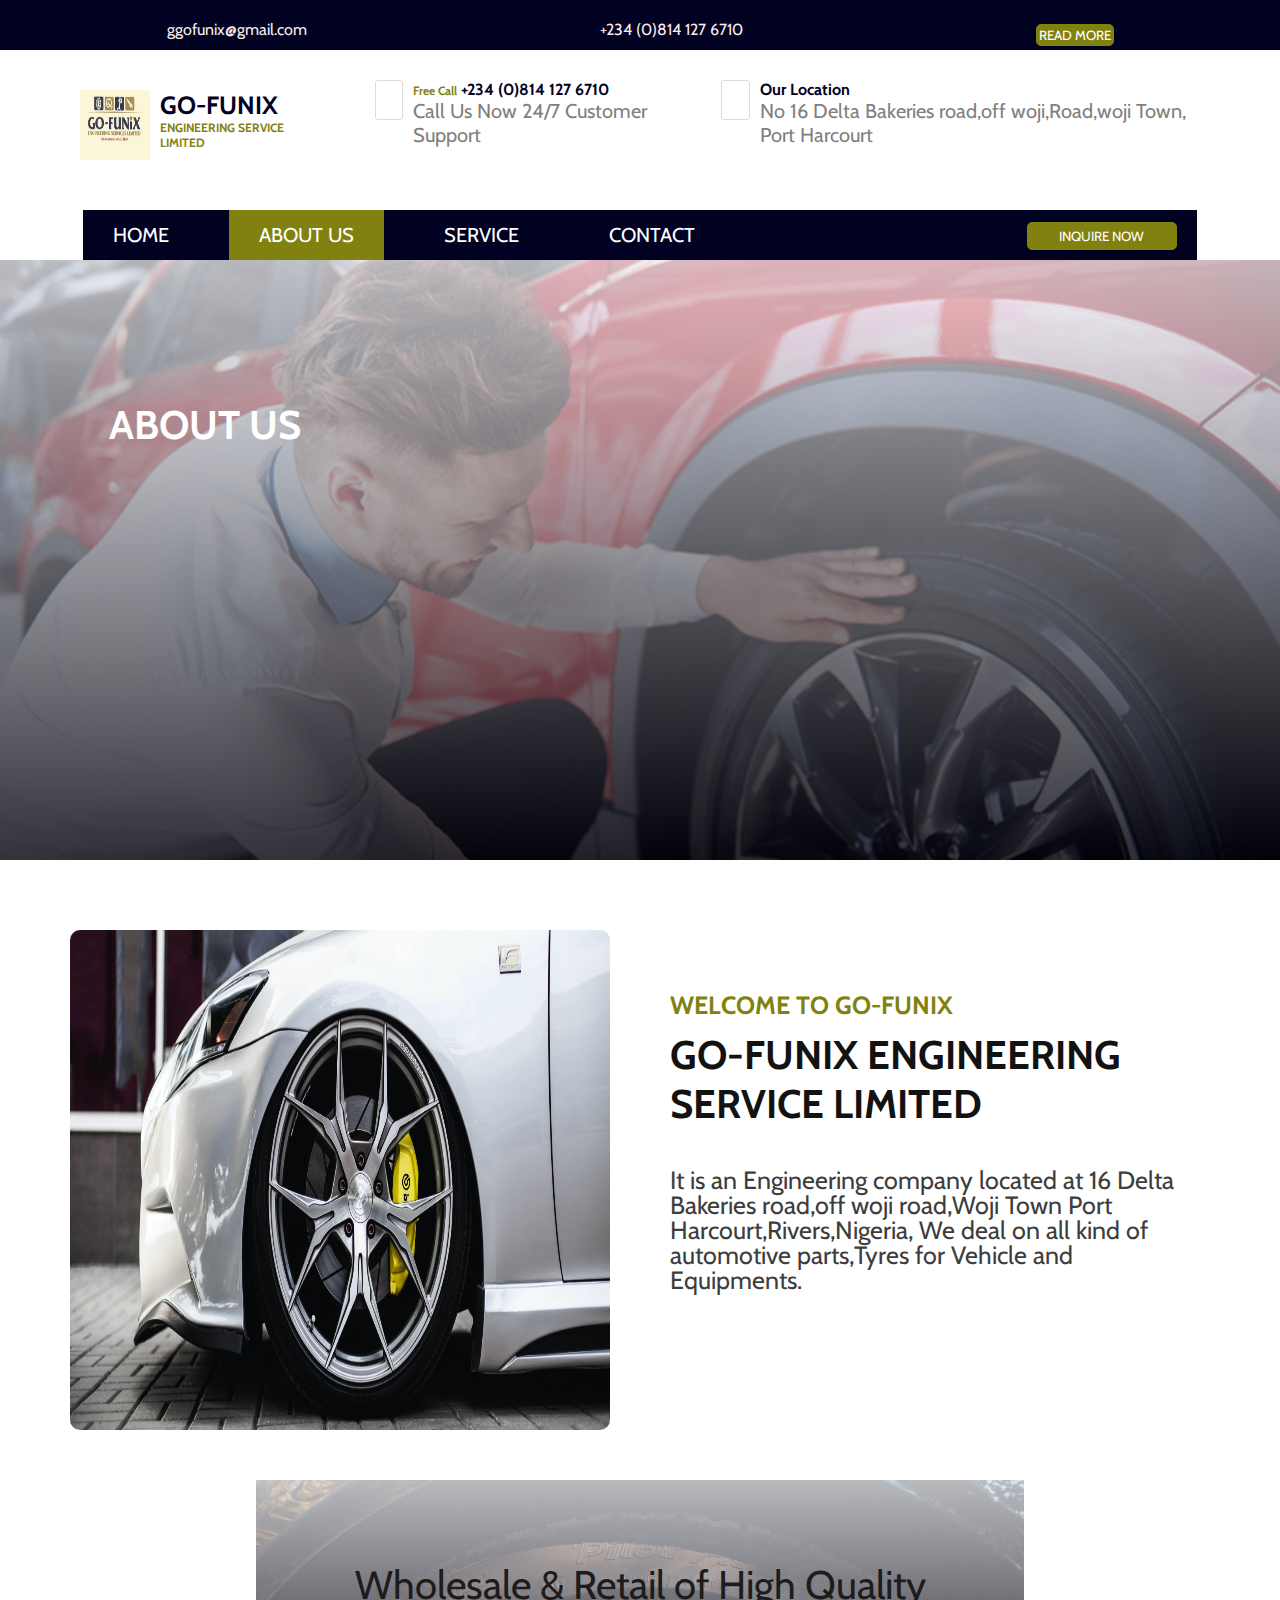
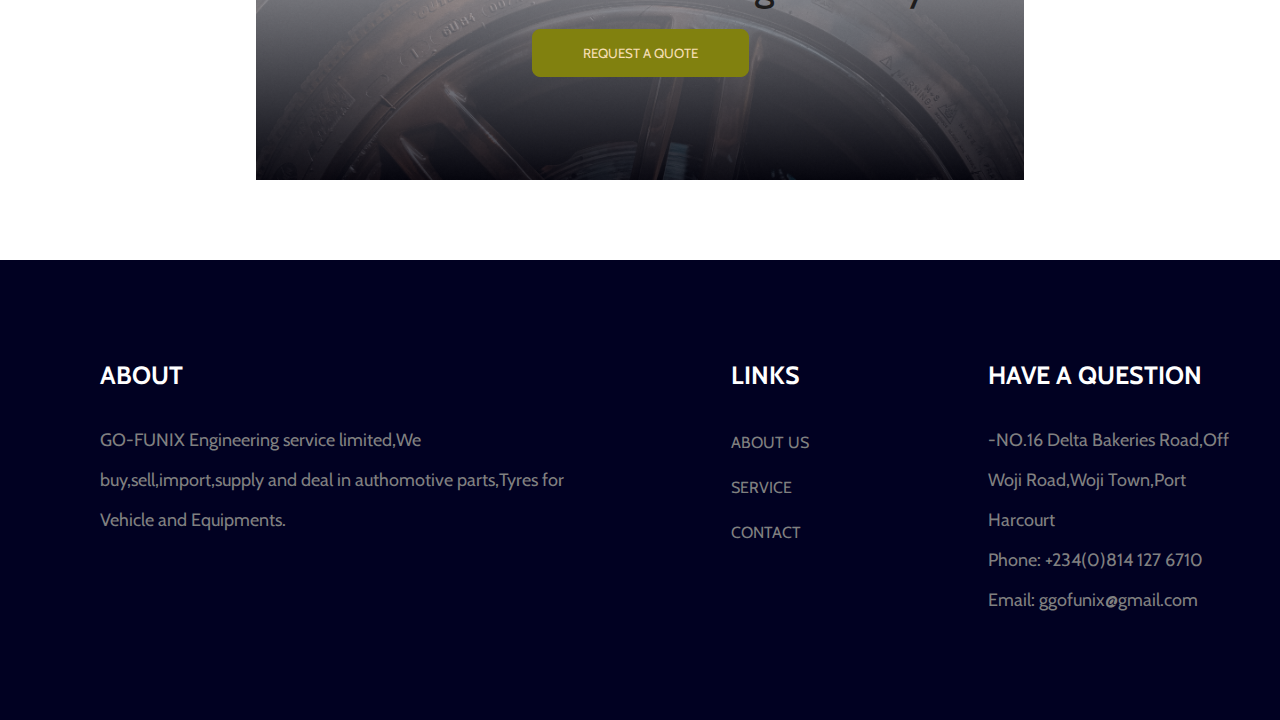
==== commit 59534a74: "final fixces" ====
--- a/about.html
+++ b/about.html
@@ -74,7 +74,7 @@
             <div class="nav-cont" id="nav-dropdown">
                 <ul class="nav-links">
                     <li><a href="index.html">HOME</a></li>
-                    <li><a href="#">ABOUT US</a></li>
+                    <li class="current-page"><a href="#">ABOUT US</a></li>
                     <li><a href="service.html">SERVICE</a></li>
                     <li><a href="contact.html">CONTACT</a></li>
                 </ul>
@@ -142,9 +142,11 @@
             </div>
             <div class="link">
                 <h3 class="nine-htre">LINKS</h3>
-                <p class="ninep">ABOUT US</p>
-                <p class="ninep">SERVICE</p>
-                <p class="ninep">CONTACT</p>
+                <div class="link-cont">
+                    <a href="about.html">ABOUT US</a>
+                    <a href="service.html">SERVICE</a>
+                    <a href="contact.html">CONTACT</a>
+                </div>
             </div>
             <div class="question">
                 <h3 class="nine-htre">HAVE A QUESTION</h3>
--- a/style.css
+++ b/style.css
@@ -55,6 +55,9 @@
     /* font-family: 'Roboto', sans-serif; */
     /* font-family: 'Prata', serif; */
 /* } */
+.current-page{
+    background-color:rgb(129, 129, 15);
+}
 .section-one{
     background-color: rgb(1, 1, 34);
     text-align: center;
@@ -144,7 +147,7 @@
     /* display: flex; */
 }
 .nav-cont{
-    position: absolute;
+    /* position: absolute;` */
     background-color: rgb(1, 1, 34);
     width: 100%;
     height: 0;
@@ -155,9 +158,10 @@
     text-decoration: none;
     list-style-type: none;
     color: white;
-    padding: 30px;
+    padding-left: 30px;
     font-size: var(--font-sm);
     line-height: 30px;
+    width:100%;
 }
 .hamburgerIcon{
     display: flex;
@@ -208,6 +212,9 @@
     color: whitesmoke;
     margin-top: 15px;
 }
+.sell-img{
+    width: 40px;
+}
 .section-five{
     padding: 0 30px 30px 30px;
 }
@@ -383,6 +390,11 @@
 .link{
     margin-bottom: 30px;
 }
+.link-cont{
+    text-decoration: none;
+    color: white;
+    margin-bottom: 30px;
+}
 .ninep{
     line-height: 40px;
     color: gray;
@@ -619,7 +631,8 @@
     }
     .fourp{
         line-height: 30px;
-        margin-top: 60px;
+        margin-top: 40px;
+        margin-left: 70px;
     }
     .buy-image{
         width: 60px;
@@ -911,9 +924,12 @@
         display: flex;
         gap: 30px;
         list-style-type: none;
-        
-       
-    }
+        height: 100%;
+    }
+.nav-links li{
+    padding-top: 10px;
+}
+
     li a{
         text-decoration: none;
         list-style-type: none;
@@ -940,9 +956,9 @@
         display: block;
         /* background-color: rgb(129, 129, 15); */
     }
-    .nav-links{
+    /* .nav-links{
         padding-top: 10px;
-    }
+    } */
     .nav-button {
         margin-top: 12px;
         padding:5px;
@@ -961,15 +977,22 @@
        
     }
     .section-four{
-        min-height: min-content;
+        /* min-height: min-content; */
+        min-height: 600px;
     }
     .four-conts{
         width: 50%;
-        margin: 0px 0px 30px 50px;
-
-    }
+        /* margin: 0px 0px 30px 50px; */
+
+    }
+    /* .fivep{
+        padding-left: 70px;
+    } */
     .four-hone{
         font-size: var(--font-xxl);
+        padding-left: 10px;
+        font-size: var(--font-xxl);
+        margin-left: 70PX;
         /* padding: ; */
     }
     .five-conts{
@@ -980,16 +1003,19 @@
         height: 280px;
        line-height: 25px;
        width: 50%;
+       padding:30px ;
     }
     .middle-five{
         height: 280px;
         line-height: 25px;
         width: 50%;
+        padding: 30px;
     }
     .last-five{
         height: 280px;
         line-height: 25px;
         width: 50%;
+        padding: 30px;
     }
     .buy-image{
         width: 80px;
@@ -1224,6 +1250,9 @@
         height: 800px;
         /* margin-bottom: 50px; */
     }
+    .service-hone{
+        padding-left: 29px;
+    }
     .servicet-cont{
         display: flex;
     }
@@ -1283,6 +1312,7 @@
         justify-content: center;
         /* margin: 0 auto; */
     }
+    
     input{
         width: 100%;
         height: 70px;
@@ -1325,6 +1355,11 @@
     .location-section{
         margin-bottom: 100px;
     }
+    .link-cont a{
+        text-decoration: none;
+        color: gray;
+        line-height: 45px;
+    }
     /* .sect-ht{
         border-radius: 3px;
         border: 1px solid rgb(224, 217, 217);
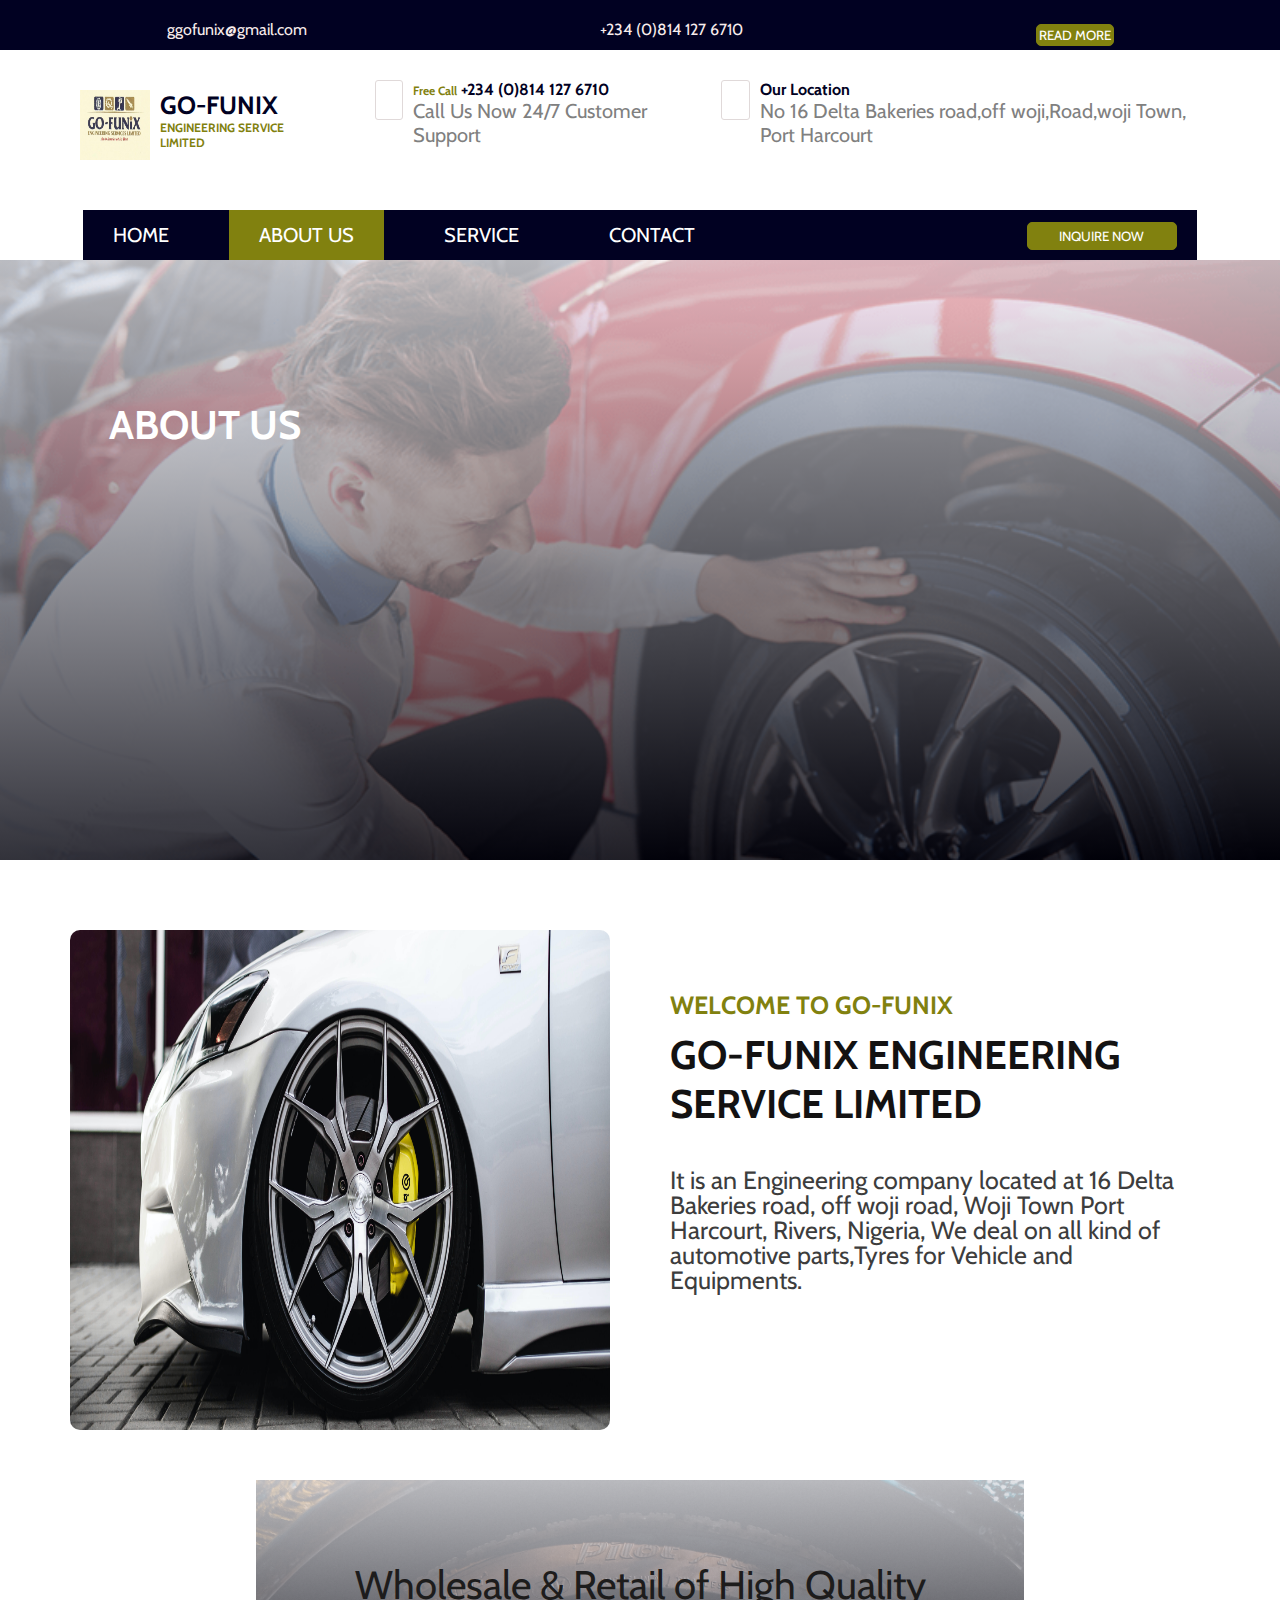
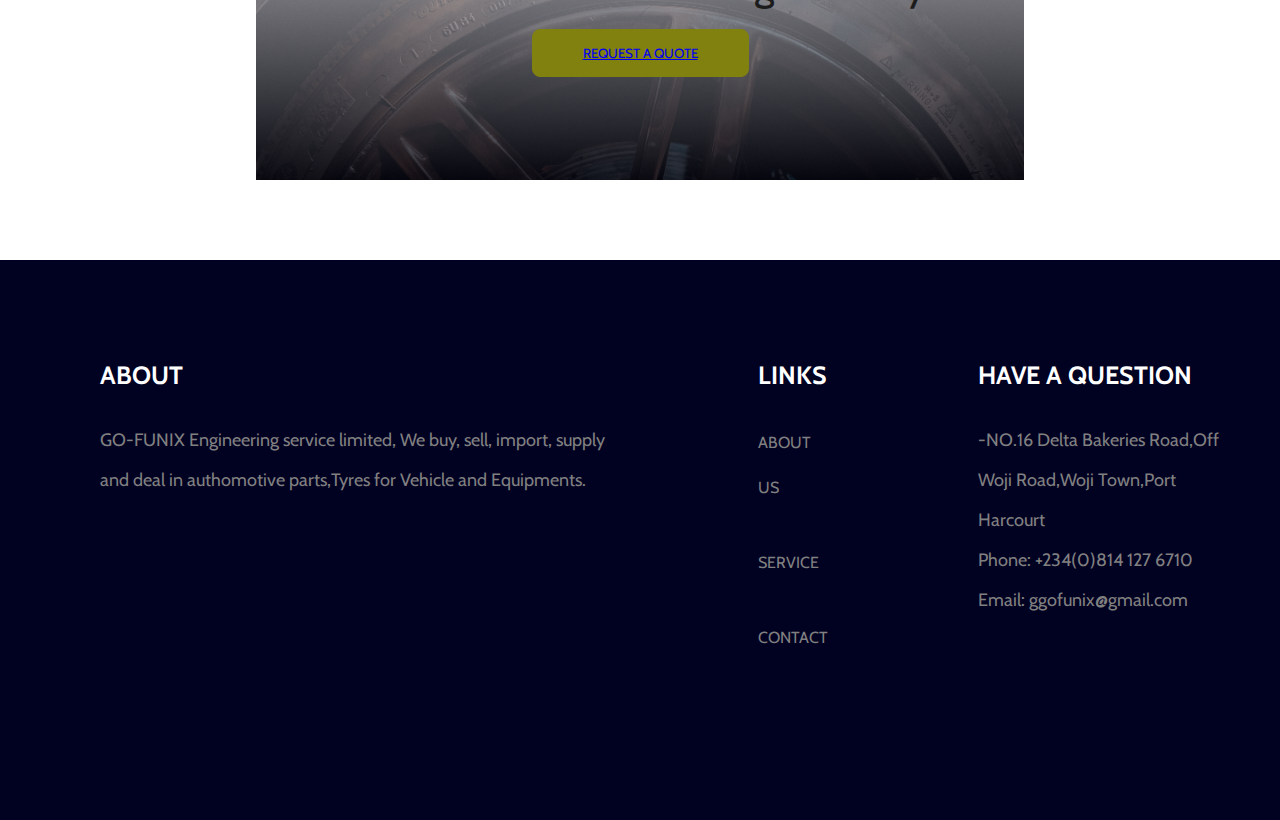
==== commit 924e67c5: "mobile fixces" ====
--- a/about.html
+++ b/about.html
@@ -4,7 +4,6 @@
     <meta charset="UTF-8">
     <meta http-equiv="X-UA-Compatible" content="IE=edge">
     <meta name="viewport" content="width=device-width, initial-scale=1.0">
-    <!-- <link href="https://fonts.googleapis.com/css2?family=Roboto:wght@500;700&display=swap" rel="stylesheet"> -->
     <link rel="stylesheet" href="./style.css">
     <title>GO FUNIX</title>
 </head>
@@ -80,7 +79,6 @@
                 </ul>
             </div>
             <div class="button-cont">
-                <!-- <button class="nav-button">INQUIRE NOW</button> -->
                 <button class="nav-button"><a href="contact.html">INQUIRE NOW</a></button>
             </div>
         </div>
@@ -100,43 +98,23 @@
             <div class="six-right">
                 <h3 class="six-htre">WELCOME TO GO-FUNIX</h3>
                 <h1 class="six-hone">GO-FUNIX ENGINEERING SERVICE LIMITED</h1>
-                <p class="sixp">It is an Engineering company located at 16 Delta Bakeries road,off woji road,Woji Town Port Harcourt,Rivers,Nigeria,
+                <p class="sixp">It is an Engineering company located at 16 Delta Bakeries road, off woji road, Woji Town Port Harcourt, Rivers, Nigeria,
                     We deal on all kind of automotive parts,Tyres for Vehicle and Equipments.
                 </p>
             </div>
         </div>
     </section>
-    <!-- <section class="about-three">
-        <h1 class="abthone">OUR TEAM</h1>
-        <div class="abttre-cont">
-            <div class="abtft">
-                <p class="abtp"></p>
-                <p class="abtp"></p>
-                <p class="abtp"></p>
-            </div>
-            <div class="abtft">
-                <p class="abtp"></p>
-                <p class="abtp"></p>
-                <p class="abtp"></p>
-            </div>
-            <div class="abtft">
-                <p class="abtp"></p>
-                <p class="abtp"></p>
-                <p class="abtp"></p>
-            </div>
-        </div>
-    </section> -->
     <section class="about-four">
         <div class="abtf-cont">
             <p class="abtfour-wholesale">Wholesale & Retail of High Quality</p>
-            <button class="whole-button">REQUEST A QUOTE</button>
+            <button class="whole-button"><a href="contact.html">REQUEST A QUOTE</a></button>
         </div>
     </section>
     <section class="section-nine">
         <div class="nine-cont">
             <div class="about">
                 <h3 class="nine-htre">ABOUT</h3>
-                <p class="ninep">GO-FUNIX Engineering service limited,We buy,sell,import,supply and deal in authomotive
+                <p class="ninep">GO-FUNIX Engineering service limited, We buy, sell, import, supply and deal in authomotive
                     parts,Tyres for Vehicle and Equipments.
                 </p>
             </div>
--- a/style.css
+++ b/style.css
@@ -12,7 +12,6 @@
     --font-xl:30px;
     --font-xxl:38px;
     --container: 100%;
-    /* font-size: var(--font-sm) */
 }
 
 @media screen and (min-width:640px) {
@@ -46,15 +45,9 @@
         --font-xl:32px;
         --font-xxl:40px;
         --container: 1280px;
-        /* font-size: var(--font-sm) */
+       
     }}
 
-
-
-/* body{ */
-    /* font-family: 'Roboto', sans-serif; */
-    /* font-family: 'Prata', serif; */
-/* } */
 .current-page{
     background-color:rgb(129, 129, 15);
 }
@@ -68,13 +61,11 @@
     line-height: 30px;
 }
 .inquire-now{
-    width: 80%;
-    /* height: 35px; */
+    padding: 8px 100px;
     background-color:rgb(129, 129, 15);
     color: white;
     border: 1px solid rgb(129, 129, 15);
     border-radius: 15px;
-    /* font-size: var(--font-sm); */
     font-weight: 100px;
     margin-bottom: 10px;
 }
@@ -93,7 +84,6 @@
     display: none;
 }
 .sectiont-two{
-    /* height: 280px; */
     min-height: min-content;
     overflow: hidden;
 }
@@ -144,10 +134,8 @@
 }
 .section-three{
     background-color:rgb(1, 1, 34) ;
-    /* display: flex; */
 }
 .nav-cont{
-    /* position: absolute;` */
     background-color: rgb(1, 1, 34);
     width: 100%;
     height: 0;
@@ -172,7 +160,6 @@
 }
 .hamburger{
     width: 30px;
-    /* height: 10px; */
     margin-top:8px ;
 }
 .nav-menu{
@@ -184,12 +171,9 @@
     height: max-content;
 }
 .section-four{
-    /* margin-top: -5px; */
     overflow: hidden;
-    /* background-image: url(./images/back-ground.jpg); */
     background-repeat: no-repeat;
     background-size: cover;
-    /* height: 650px; */
     min-height: min-content;
     padding-bottom:20px;
     background-image:
@@ -197,7 +181,6 @@
     url('./faith\ \(1\).jpg');
 }
 .four-conts{
-    /* padding-top: 140px; */
     padding: 140px 30px 0 29px;
 }
 .four-hone{
@@ -209,6 +192,7 @@
 .fourp{
     font-size: var(--font-sm);
     line-height: 25px;
+    
     color: whitesmoke;
     margin-top: 15px;
 }
@@ -223,47 +207,37 @@
     height: 25px;
     margin-top: 10px;
     margin-left: 8px;
-    /* background-color: rgb(129, 129, 15); */
 }
 .buy-image{
-    /* background-color: rgb(129, 129, 15); */
     width: 80px;
     height: 46px;
     border-radius: 50%;
-    /* margin-bottom: 20px; */
 }
 .import-image{
-    /* background-color: rgb(1, 1, 34); */
     width: 80px;
     height: 46px;
     border-radius: 50%;
 }
-/* .import{
-    width: 30px;
-    height: 25px;
-    margin-left: 5px;
-    margin-top: 10px;
-} */
 .top-five{
     display: flex;
     background-color:rgb(1, 1, 34) ;
     color: white;
-    height: 250px;
-    padding: 30px 0;
+    min-height: max-content;
+    padding: 30px 20px;
 }
 .middle-five{
     display: flex;
     background-color: rgb(129, 129, 15);
     color: white;
-    height: 250px;
-    padding: 30px 0;
+    min-height: max-content;
+    padding: 30px 20px;
 }
 .last-five{
     display: flex;
     background-color:rgb(1, 1, 34) ;
     color: white;
-    height: 250px;
-    padding: 30px 0;
+    min-height: max-content;
+    padding: 30px 20px;
 }
 .five-htre{
     margin-bottom: 15px;
@@ -281,8 +255,6 @@
     width: 100%;
     background-size: contain;
     border-radius: 10px;
-    /* margin-bottom: 50px; */
-    /* height: 40%; */
 }
 .six-htre{
     color: rgb(129, 129, 15);
@@ -295,17 +267,15 @@
     margin-bottom: 20px;
 }
 .sixp{
-    /* padding: 0 0px 20px 40px; */
     color: rgb(31, 30, 30);
     font-size: var(--font-sm);
 }
 .section-seven{
     padding: 30px;
-    text-align: center;
+    /* text-align: center; */
     overflow: hidden;
     background-repeat: no-repeat;
     background-size: cover;
-    /* height: 400px; */
     min-height: min-content;
     background-image:
     linear-gradient(to bottom, rgba(245, 246, 252, 0.72), rgba(0, 0, 10, 0.80)),
@@ -324,7 +294,6 @@
 }
 .section-eight{
     padding: 30px;
-    /* gap: 50px; */
 }
 .eight-top{
     text-align: center;
@@ -374,7 +343,6 @@
     padding: 30px;
 }
 .eightpf{
-    /* padding: 30px; */
     line-height: 25px;
     color: gray;
     font-size: var(--font-sm);
@@ -382,7 +350,6 @@
 .section-nine{
     background-color: rgb(1, 1, 34);
     padding: 50px 10px 50px 30px;
-    /* height: 800%; */
 }
 .about{
     margin-bottom: 30px;
@@ -390,7 +357,9 @@
 .link{
     margin-bottom: 30px;
 }
-.link-cont{
+.link-cont a{
+    display: flex;
+    flex-direction: column;
     text-decoration: none;
     color: white;
     margin-bottom: 30px;
@@ -408,12 +377,10 @@
 .section-ten{
     padding: 30px;
     text-align: center;
-    /* background-color: gray; */
 }
 .ten-image{
     width: 100%;
     height: 20%;
-    /* background-color: red; */
     margin-bottom: 50px;
 }
 .ten-image-bg{
@@ -441,20 +408,18 @@
     width: 100%;
 }
 .service-left{
-    background-color:rgb(233, 233, 153);
-    color: white;
-    /* width: 50%; */
+    background-color: rgb(1, 1, 34);
+    color: white;
 }
 .service-right{
     background-color: rgb(129, 129, 15);
     color: white;
-    /* width: 50%; */
 }
 .servicep{
     line-height: 35px;
     padding: 40px;
     text-align: center;
-    font-size: var(--font-md);
+    font-size: var(--font-sm);
 }
 .leftserv-img{
     width: 350px;
@@ -472,7 +437,6 @@
 .abtft{
     width: 200px;
     gap: 100px;
-    /* border-radius: 20px; */
 }
 .abtp{
     height: 300px;
@@ -537,29 +501,29 @@
     margin-bottom: 10px;
     border: 1px solid gray;
     border-radius: 10px;
-    /* margin-bottom: 20px;
-    margin: 20px; */
+    padding: 20px;
+    font-size: 10px;
 }
 .form-button{
     display: block;
     margin: 0 auto;
-    width: 50%;
-    height: 20px;
+    padding: 10px 70px;
     background-color: rgb(129, 129, 15);
     border: 1px solid rgb(129, 129, 15);
     color: white;
     border-radius: 10px;
-    /* justify-content: center; */
 }
 .input-text{
     font-size: 10px;
     color: black;
+    padding: 20px;
 }
 .nav-menu{
     color: white;
     font-size: var(--font-md);
     margin-bottom: 10px;
 }
+
 /*tablet*/
 @media screen and (min-width:700px) {
     .mail-topt{
@@ -592,16 +556,11 @@
     .nav-menu{
         display: block;
     }
-    /* .nav-menu{
-        padding-top: 20px;
-        font-size: 5px;
-    } */
     .button-cont{
         display: none;
     }
     .hamburgerIcon{
         display: flex;
-        /* margin-left: 70px; */
     }
     .nav-menu{
         color: white;
@@ -614,11 +573,6 @@
     }
     .four-conts{
         width: 80%;
-
-
-        /* margin: 0 auto; */
-        /* padding: 20px; */
-        /* margin: 0px 0px 30px 0px; */
     }
     .four-hone{
         font-size: var(--font-xxl);
@@ -647,17 +601,14 @@
         height: 50px;
     }
     .top-five{
-        /* height: 150px; */
         min-height: min-content;
        line-height: 25px;
     }
     .middle-five{
-        /* height: 150px; */
         min-height: min-content;
         line-height: 25px;
     }
     .last-five{
-        /* height: 200px; */
         min-height: min-content;
         line-height: 25px;
     }
@@ -671,7 +622,6 @@
         width: 100%;
         height: 600px;
         margin-bottom: 50px;
-        /* height: 40%; */
     }
     .six-htre{
         font-size: var(--font-md);
@@ -683,7 +633,6 @@
     }
     .sixp{
         font-size: var(--font-sm);
-        /* padding: 0 0px 20px 40px; */
     }
     .seven-htre{
         font-size: var(--font-xl);
@@ -707,7 +656,6 @@
     }
     .section-eight{
         padding: 70px;
-        /* gap: 50px; */
     }
     .eight-first{
         background-color: whitesmoke;
@@ -735,7 +683,6 @@
     .section-nine{
         background-color: rgb(1, 1, 34);
         padding: 70px 10px 70px 70px;
-        /* height: 800%; */
     }
     .section-ten{
         padding: 70px;
@@ -743,7 +690,6 @@
     }
     .ten-image{
         width: 80%;
-        /* background-color: red; */
         margin-bottom: 50px;
     }
     .ten-hone{
@@ -763,12 +709,10 @@
     .service-left{
         background-color:rgb(233, 233, 153);
         color: white;
-        /* width: 50%; */
     }
     .service-right{
         background-color: rgb(129, 129, 15);
         color: white;
-        /* width: 50%; */
     }
     .servicep{
         line-height: 30px;
@@ -812,8 +756,6 @@
         margin-bottom: 30px;
         border: 1px solid gray;
         border-radius: 10px;
-        /* margin-bottom: 20px;
-        margin: 20px; */
     }
     .form-button{
         display: block;
@@ -824,7 +766,6 @@
         border: 1px solid rgb(129, 129, 15);
         color: white;
         border-radius: 10px;
-        /* justify-content: center; */
     }
     .input-text{
         font-size: var(--font-sm);
@@ -832,7 +773,6 @@
     }
     .hamburger{
         width: 30px;
-        /* height: 10px; */
         margin-top:20px ;
     }
     .nav-menu{
@@ -864,8 +804,6 @@
         padding: 30px;
         text-align: center;
     }
-    
-    
 }
 /*desktop*/
 @media screen and (min-width:1000px) {
@@ -886,14 +824,11 @@
     }
     .inquire-now{
         width: 100%;
-        /* height: 20px; */
         background-color:rgb(129, 129, 15);
         color: white;
         border: 1px solid rgb(129, 129, 15);
         border-radius: 5px;
-        /* font-size: var(--font-sm); */
         padding: 2px 2px;
-        /* font-weight: 100px; */
         margin-top: 4px;
     }
     .section-one{
@@ -954,11 +889,7 @@
     }
     .button-cont{
         display: block;
-        /* background-color: rgb(129, 129, 15); */
-    }
-    /* .nav-links{
-        padding-top: 10px;
-    } */
+    }
     .nav-button {
         margin-top: 12px;
         padding:5px;
@@ -970,49 +901,40 @@
         margin-right: 20px;
     }
     .nav-button a{
-        
-        /* background-color: gray; */
         color: white;
         text-decoration: none;
        
     }
     .section-four{
-        /* min-height: min-content; */
         min-height: 600px;
     }
     .four-conts{
         width: 50%;
-        /* margin: 0px 0px 30px 50px; */
-
-    }
-    /* .fivep{
-        padding-left: 70px;
-    } */
+    }
     .four-hone{
         font-size: var(--font-xxl);
         padding-left: 10px;
         font-size: var(--font-xxl);
         margin-left: 70PX;
-        /* padding: ; */
     }
     .five-conts{
         display: flex;
         margin-top: -30px;
     }
     .top-five{
-        height: 280px;
+        min-height: max-content;
        line-height: 25px;
        width: 50%;
        padding:30px ;
     }
     .middle-five{
-        height: 280px;
+        min-height: max-content;
         line-height: 25px;
         width: 50%;
         padding: 30px;
     }
     .last-five{
-        height: 280px;
+        min-height: max-content;
         line-height: 25px;
         width: 50%;
         padding: 30px;
@@ -1044,7 +966,6 @@
         width: 50%;
         margin-top: 60px;
         margin-left: 60px;
-        /* text-align: center; */
     }
     .section-six{
         padding: 0 70px 30px 70px;
@@ -1067,7 +988,6 @@
         font-size: var(--font-md);
         line-height: 25px;
         color: rgb(61, 61, 61);
-        /* padding: 0 0px 20px 40px; */
     }
     .seven-htre{
         font-size: var(--font-xxl);
@@ -1100,7 +1020,6 @@
     }
     .section-eight{
         padding: 70px;
-        /* gap: 50px; */
     }
     .eight-first{
         background-color: whitesmoke;
@@ -1109,23 +1028,19 @@
         padding: 50px;
         text-align: center;
         border-radius: 10px;
-        /* margin-bottom: 50px; */
     }
     .eight-middle{
         background-color: whitesmoke;
         height: 600px;
         width: 800px;
-        /* padding: 30px; */
         text-align: center;
         border-radius: 10px;
-        /* margin-bottom: 50px; */
     }
     .eight-last{
         background-color: whitesmoke;
         height: 600px;
         width: 800px;
         border-radius: 10px;
-        /* padding: 30px; */
         text-align: center;
     }
     .eight-htre{
@@ -1182,7 +1097,6 @@
 .abtft{
     width: 400px;
     gap: 100px;
-    /* border-radius: 20px; */
 }
 .abtp{
     height: 300px;
@@ -1202,8 +1116,6 @@
     background-image:
     linear-gradient(to bottom, rgba(245, 246, 252, 0.72), rgba(0, 0, 10, 0.80)),
     url('./images/abt..jpg');
-    /* margin-bottom: 100px; */
-    /* padding: 50px; */
     width: 60%;
     margin: 0 auto;
 
@@ -1244,11 +1156,8 @@
     }
     .service-three{
         width: 80%;
-        /* background-color: red; */
-        /* height: 1000px; */
         margin: 0 auto;
         height: 800px;
-        /* margin-bottom: 50px; */
     }
     .service-hone{
         padding-left: 29px;
@@ -1257,7 +1166,6 @@
         display: flex;
     }
     .service-left{
-        /* background-color:rgb(233, 233, 153); */
         background-color: rgb(1, 1, 34);
         color: white;
         width: 50%;
@@ -1304,13 +1212,11 @@
     }
     .contact-question{
         display: block;
-        /* margin-bottom: 20px; */
     }
     
     .contact-last{
         display: flex;
         justify-content: center;
-        /* margin: 0 auto; */
     }
     
     input{
@@ -1319,23 +1225,18 @@
         margin-bottom: 50px;
         border: 1px solid gray;
         border-radius: 10px;
-        /* margin-bottom: 20px;
-        margin: 20px; */
     }
     .input-mssg{
         height: 150px;
         padding: 30px;
     }
     .form-button{
-        /* display: block; */
-        /* margin: 0 auto; */
         width: 50%;
         height: 50px;
         background-color: rgb(129, 129, 15);
         border: 1px solid rgb(129, 129, 15);
         color: white;
         border-radius: 10px;
-        /* justify-content: center; */
     }
     .input-text{
         font-size: var(--font-sm);
@@ -1346,8 +1247,6 @@
         background-color: rgb(247, 244, 244);
         padding: 50px;
         border-radius: 2%;
-        /* margin-bottom: 100px; */
-
     }
     .call-section{
         margin-bottom: 100px;
@@ -1360,14 +1259,7 @@
         color: gray;
         line-height: 45px;
     }
-    /* .sect-ht{
-        border-radius: 3px;
-        border: 1px solid rgb(224, 217, 217);
-        width: 35px;
-        height: 40px;
-    }
-     */
-    
+   
     
     
 }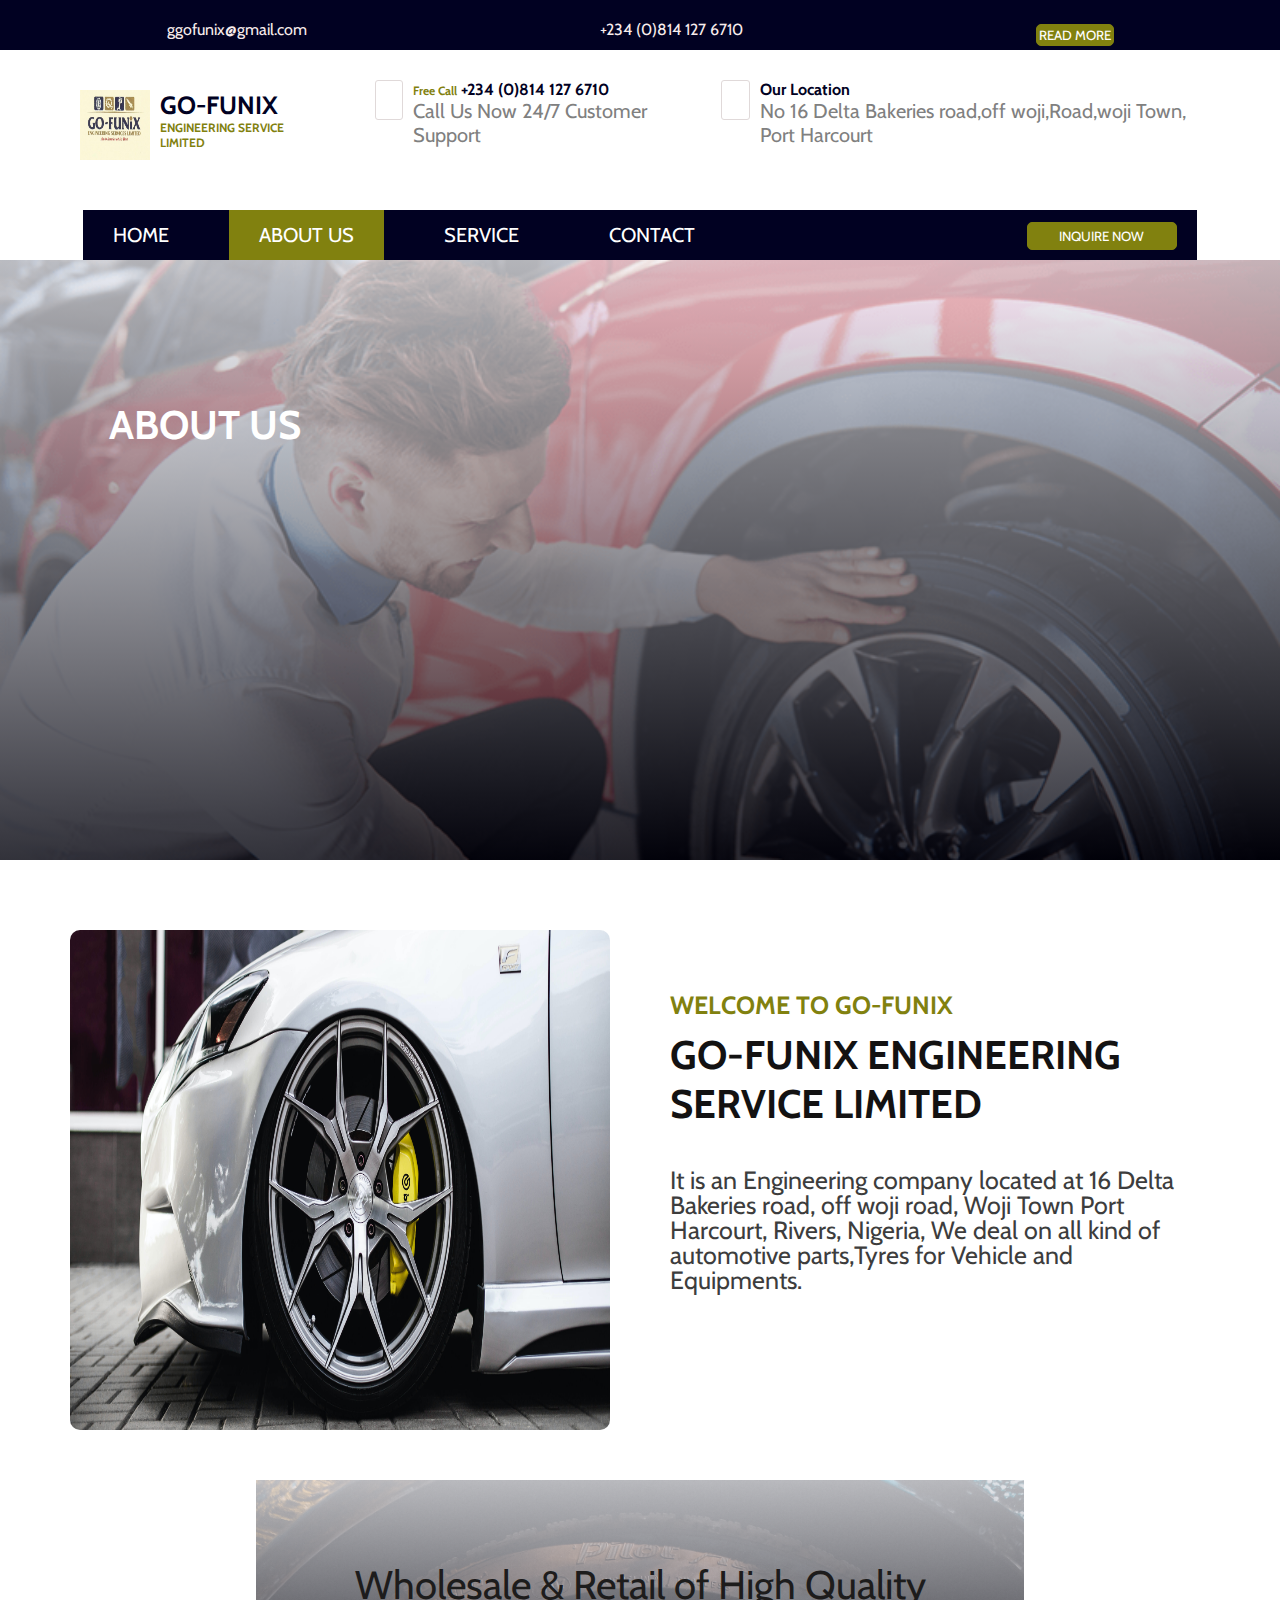
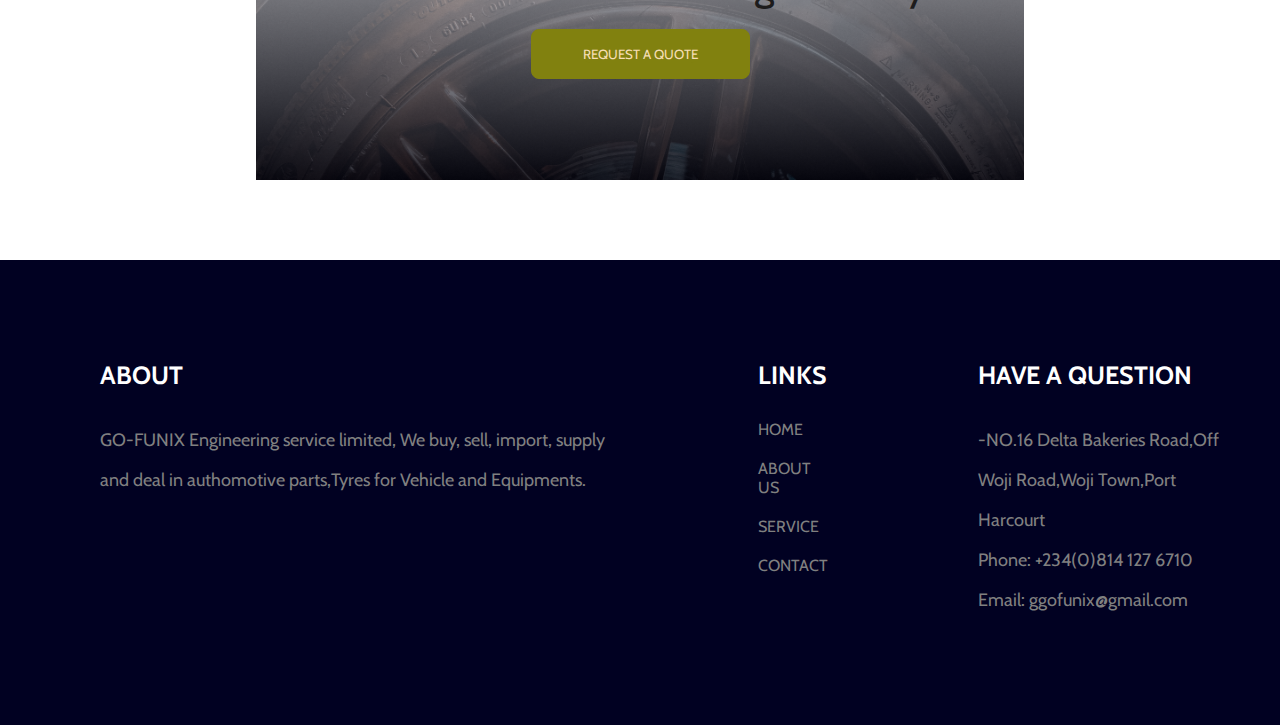
==== commit 54034bea: "completed the fixces" ====
--- a/about.html
+++ b/about.html
@@ -121,6 +121,7 @@
             <div class="link">
                 <h3 class="nine-htre">LINKS</h3>
                 <div class="link-cont">
+                    <a href="index.html">HOME</a>
                     <a href="about.html">ABOUT US</a>
                     <a href="service.html">SERVICE</a>
                     <a href="contact.html">CONTACT</a>
--- a/style.css
+++ b/style.css
@@ -220,6 +220,10 @@
 }
 .top-five{
     display: flex;
+    flex-direction: column;
+    justify-content: center;
+    align-items: center;
+    text-align: center;
     background-color:rgb(1, 1, 34) ;
     color: white;
     min-height: max-content;
@@ -227,6 +231,10 @@
 }
 .middle-five{
     display: flex;
+    flex-direction: column;
+    justify-content: center;
+    align-items: center;
+    text-align: center;
     background-color: rgb(129, 129, 15);
     color: white;
     min-height: max-content;
@@ -234,6 +242,10 @@
 }
 .last-five{
     display: flex;
+    flex-direction: column;
+    justify-content: center;
+    align-items: center;
+    text-align: center;
     background-color:rgb(1, 1, 34) ;
     color: white;
     min-height: max-content;
@@ -241,6 +253,7 @@
 }
 .five-htre{
     margin-bottom: 15px;
+    margin-top: 15px;
 }
 .fivep{
     font-size: var(--font-sm);
@@ -361,8 +374,8 @@
     display: flex;
     flex-direction: column;
     text-decoration: none;
-    color: white;
-    margin-bottom: 30px;
+    color: gray;
+    margin-bottom: 10px;
 }
 .ninep{
     line-height: 40px;
@@ -470,6 +483,15 @@
    margin: auto;
    margin-top: 20px;
 }
+.whole-button a{
+    text-decoration: none;
+    background-color: rgb(129, 129, 15);
+    border: 1px solid rgb(129, 129, 15);
+    border-radius: 8px;
+    color: wheat;
+    display: block;
+    margin: auto;
+ }
 .contact-first{
     width: 100%;
     text-align: center;
@@ -1255,9 +1277,11 @@
         margin-bottom: 100px;
     }
     .link-cont a{
+        display: flex;
+        flex-direction: column;
         text-decoration: none;
         color: gray;
-        line-height: 45px;
+        margin-bottom: 20px;
     }
    
     
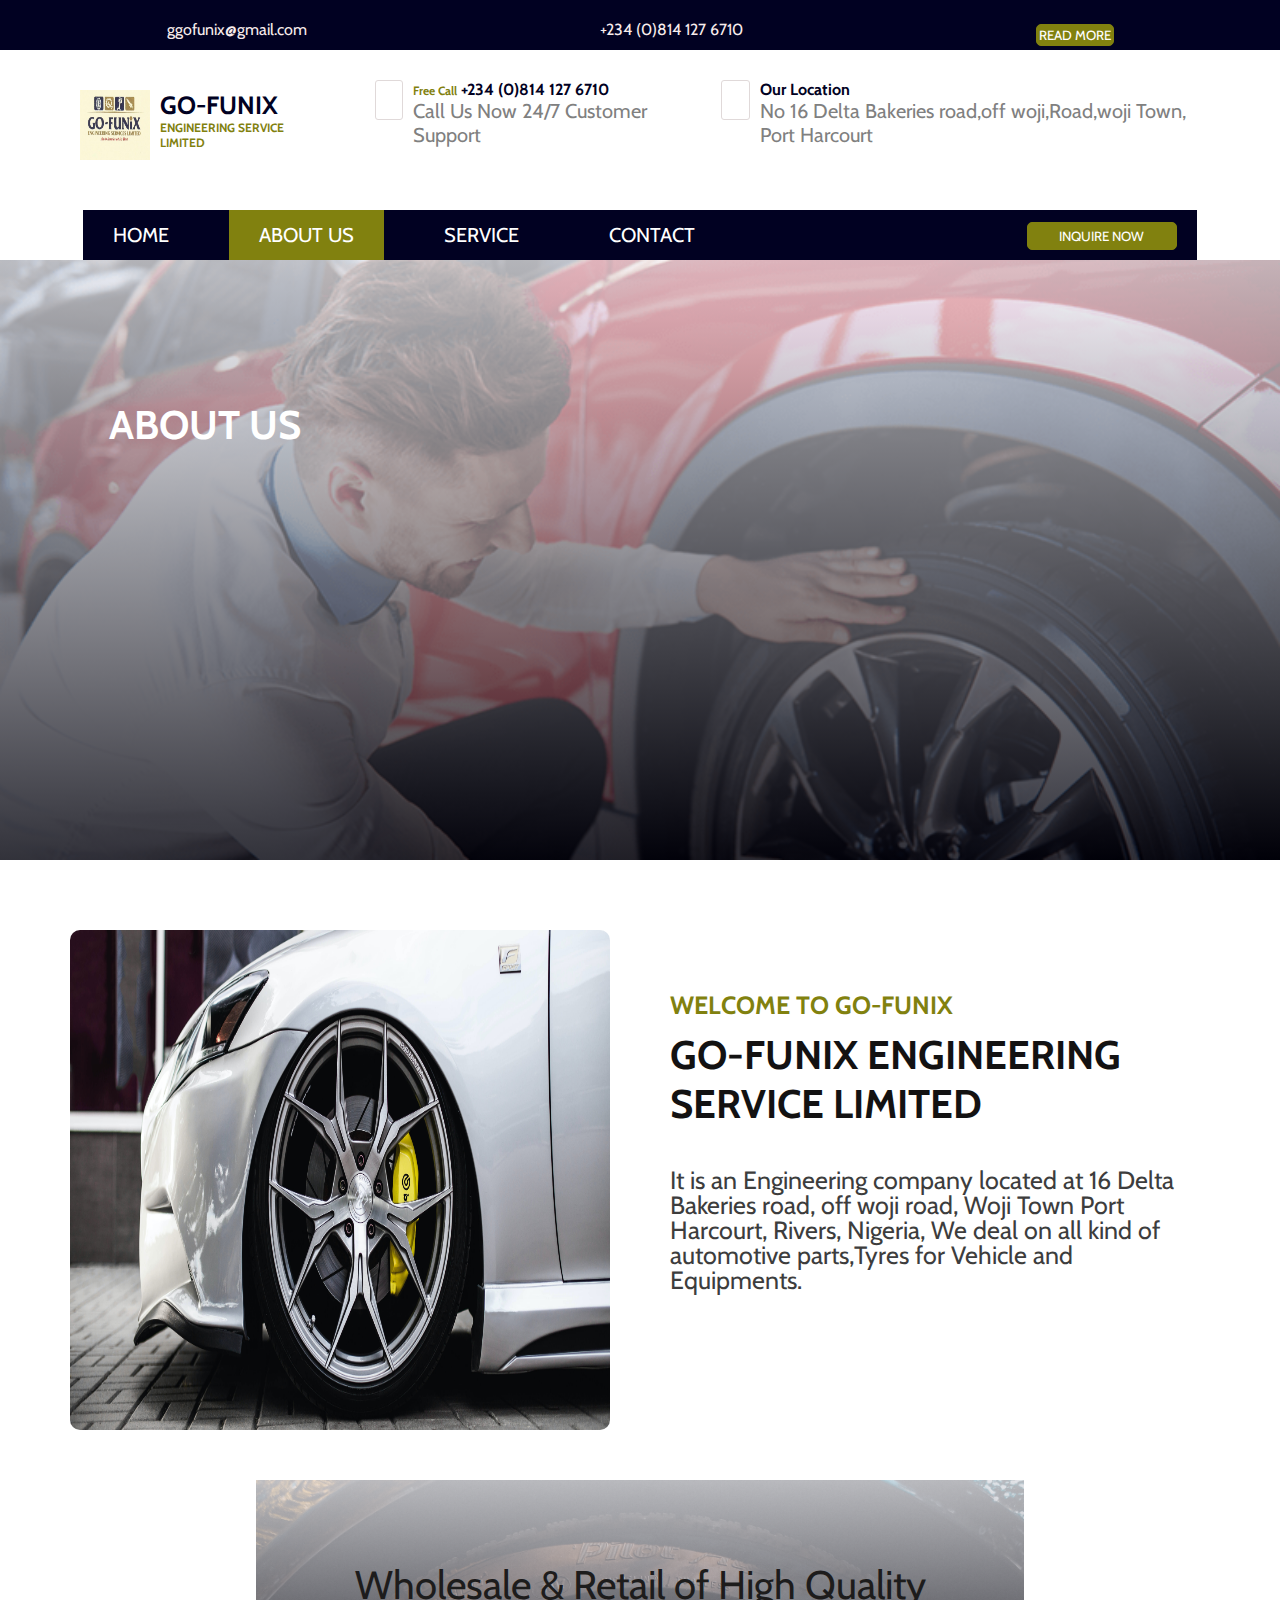
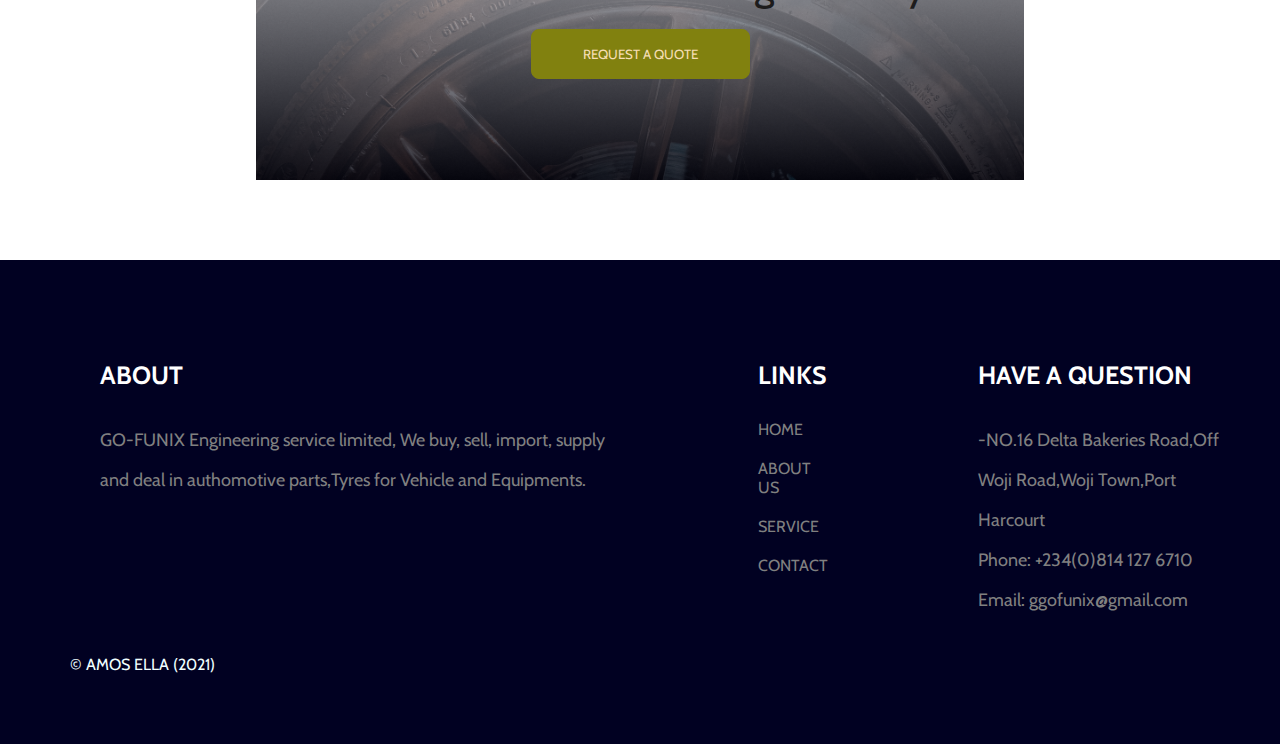
==== commit 13855a67: "finally done" ====
--- a/about.html
+++ b/about.html
@@ -134,6 +134,7 @@
                 <p class="ninep">Email: ggofunix@gmail.com</p>
             </div>
         </div>
+        <P style="color:azure"> &copy AMOS ELLA (2021)</P>
     </section>
 
 
--- a/style.css
+++ b/style.css
@@ -196,6 +196,9 @@
     color: whitesmoke;
     margin-top: 15px;
 }
+.name{
+    text-align: center;
+}
 .sell-img{
     width: 40px;
 }
@@ -221,7 +224,7 @@
 .top-five{
     display: flex;
     flex-direction: column;
-    justify-content: center;
+    /* justify-content: center; */
     align-items: center;
     text-align: center;
     background-color:rgb(1, 1, 34) ;
@@ -232,7 +235,7 @@
 .middle-five{
     display: flex;
     flex-direction: column;
-    justify-content: center;
+    /* justify-content: center; */
     align-items: center;
     text-align: center;
     background-color: rgb(129, 129, 15);
@@ -243,7 +246,7 @@
 .last-five{
     display: flex;
     flex-direction: column;
-    justify-content: center;
+    /* justify-content: center; */
     align-items: center;
     text-align: center;
     background-color:rgb(1, 1, 34) ;
@@ -634,9 +637,6 @@
         min-height: min-content;
         line-height: 25px;
     }
-    .section-five{
-        padding: 0 70px 90px 70px;
-    }
     .section-six{
         padding: 70px;
     }
@@ -827,6 +827,13 @@
         text-align: center;
     }
 }
+@media screen and (min-width:1000px){
+    .section-five{
+        padding: 0 70px 90px 70px;
+        margin-top: 20px;
+    }
+    
+}
 /*desktop*/
 @media screen and (min-width:1000px) {
     .mail-topd{
@@ -944,6 +951,8 @@
         margin-top: -30px;
     }
     .top-five{
+        /* display: flex;
+        flex-direction: row; */
         min-height: max-content;
        line-height: 25px;
        width: 50%;
